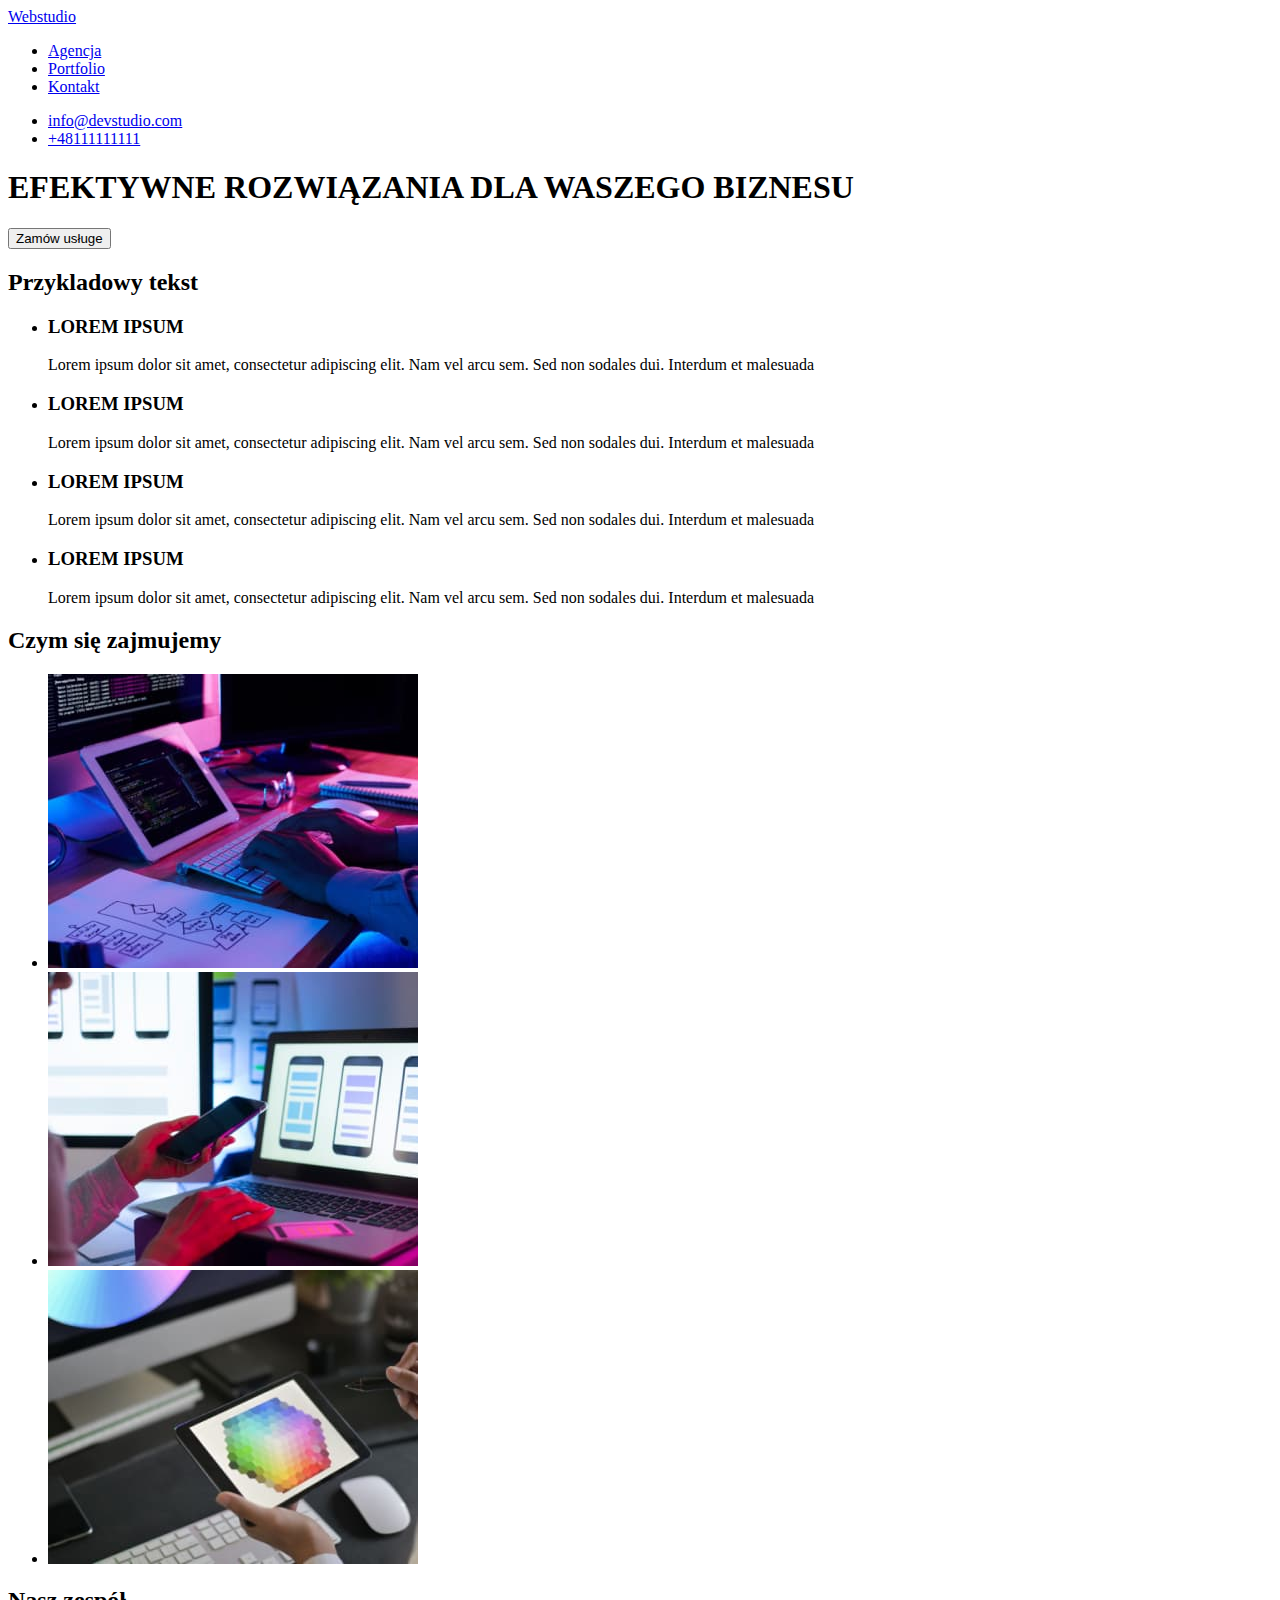
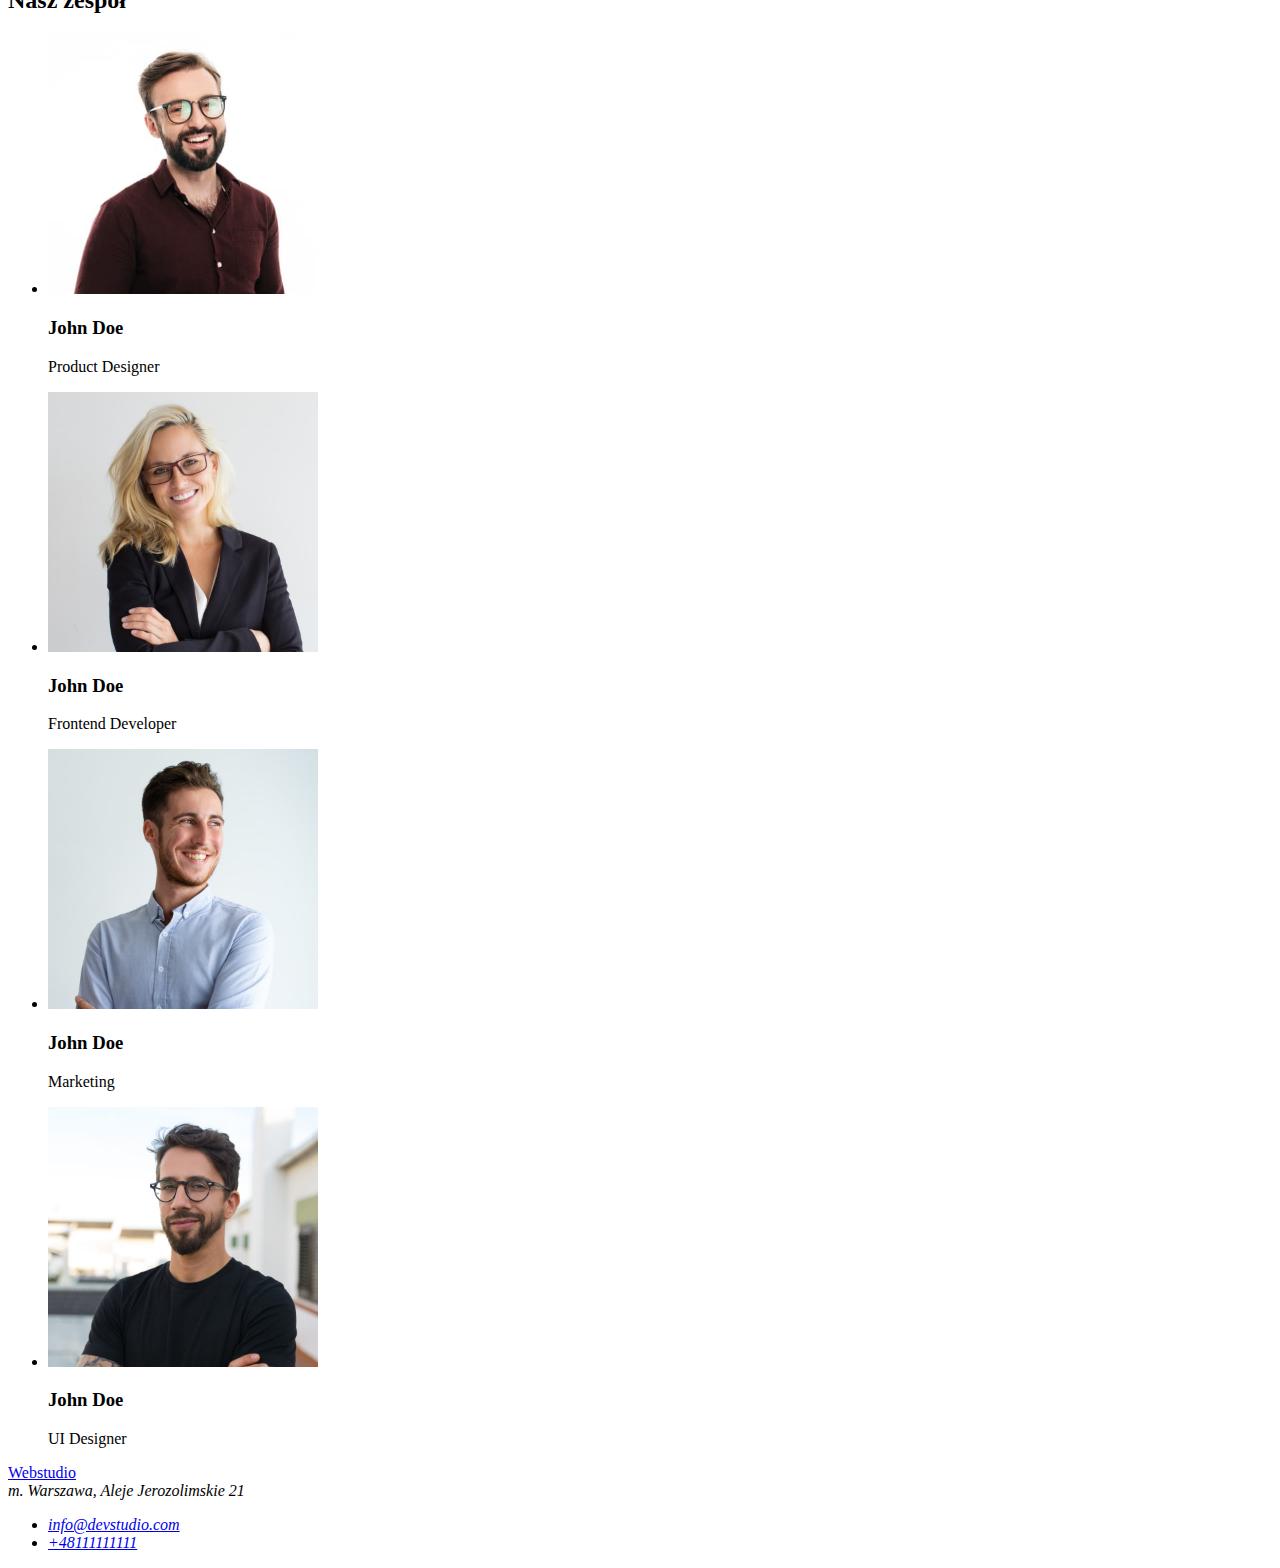
==== index.html @ fbff4068 "Copied files from homework 1" ====
<!DOCTYPE html>
<html lang="pl">
  <head>
    <meta charset="UTF-8" />
    <meta http-equiv="X-UA-Compatible" content="IE=edge" />
    <meta name="viewport" content="width=device-width, initial-scale=1.0" />
    <title>WebStudio</title>
  </head>
  <body>
    <header>
      <a href="#" target="_blank" title="Strona główna">Webstudio</a>
      <nav>
        <ul>
          <li>
            <a href="#" target="_blank" title="Agencja">Agencja</a>
          </li>
          <li>
            <a href="#" target="_blank" title="Portfolio">Portfolio</a>
          </li>
          <li>
            <a href="#" target="_blank" title="Kontakt">Kontakt</a>
          </li>
        </ul>
      </nav>
      <ul>
        <li>
          <a href="mailto:info@devstudio.com">info@devstudio.com</a>
        </li>
        <li>
          <a href="tel:+48111111111">+48111111111</a>
        </li>
      </ul>
    </header>
    <main>
      <section>
        <h1>EFEKTYWNE ROZWIĄZANIA DLA WASZEGO BIZNESU</h1>
        <button type="button">Zamów usługe</button>
      </section>
      <section>
        <h2>Przykladowy tekst</h2>
        <ul>
          <li>
            <h3>LOREM IPSUM</h3>
            <p>
              Lorem ipsum dolor sit amet, consectetur adipiscing elit. Nam vel
              arcu sem. Sed non sodales dui. Interdum et malesuada
            </p>
          </li>
          <li>
            <h3>LOREM IPSUM</h3>
            <p>
              Lorem ipsum dolor sit amet, consectetur adipiscing elit. Nam vel
              arcu sem. Sed non sodales dui. Interdum et malesuada
            </p>
          </li>
          <li>
            <h3>LOREM IPSUM</h3>
            <p>
              Lorem ipsum dolor sit amet, consectetur adipiscing elit. Nam vel
              arcu sem. Sed non sodales dui. Interdum et malesuada
            </p>
          </li>
          <li>
            <h3>LOREM IPSUM</h3>
            <p>
              Lorem ipsum dolor sit amet, consectetur adipiscing elit. Nam vel
              arcu sem. Sed non sodales dui. Interdum et malesuada
            </p>
          </li>
        </ul>
      </section>
      <section>
        <h2>Czym się zajmujemy</h2>
        <ul>
          <li>
            <img
              src="./images/img.jpg"
              alt="Zdjecie1"
              width="370"
              height="294"
            />
          </li>
          <li>
            <img
              src="./images/box2.jpg"
              alt="Zdjecie2"
              width="370"
              height="294"
            />
          </li>
          <li>
            <img
              src="./images/box3.jpg"
              alt="Zdjecie3"
              width="370"
              height="294"
            />
          </li>
        </ul>
      </section>
      <section>
        <h2>Nasz zespół</h2>
        <ul>
          <li>
            <img
              src="./images/worker1.jpg"
              alt="Zdjecie przedstawiajace Johna Doe"
              width="270"
              height="260"
            />
            <h3>John Doe</h3>
            <p>Product Designer</p>
          </li>
          <li>
            <img
              src="./images/worker2.jpg"
              alt="Zdjecie przedstawiajace Johna Doe"
              width="270"
              height="260"
            />
            <h3>John Doe</h3>
            <p>Frontend Developer</p>
          </li>
          <li>
            <img
              src="./images/worker3.jpg"
              alt="Zdjecie przedstawiajace Johna Doe"
              width="270"
              height="260"
            />
            <h3>John Doe</h3>
            <p>Marketing</p>
          </li>
          <li>
            <img
              src="./images/worker4.jpg"
              alt="Zdjecie przedstawiajace Johna Doe"
              width="270"
              height="260"
            />
            <h3>John Doe</h3>
            <p>UI Designer</p>
          </li>
        </ul>
      </section>
    </main>
    <footer>
      <a href="#" target="_blank" title="Strona główna">Webstudio</a>
      <address>
        m. Warszawa, Aleje Jerozolimskie 21
        <ul>
          <li>
            <a href="mailto:info@devstudio.com">info@devstudio.com</a>
          </li>
          <li>
            <a href="tel:+48111111111">+48111111111</a>
          </li>
        </ul>
      </address>
    </footer>
  </body>
</html>
<!-- test test test -->
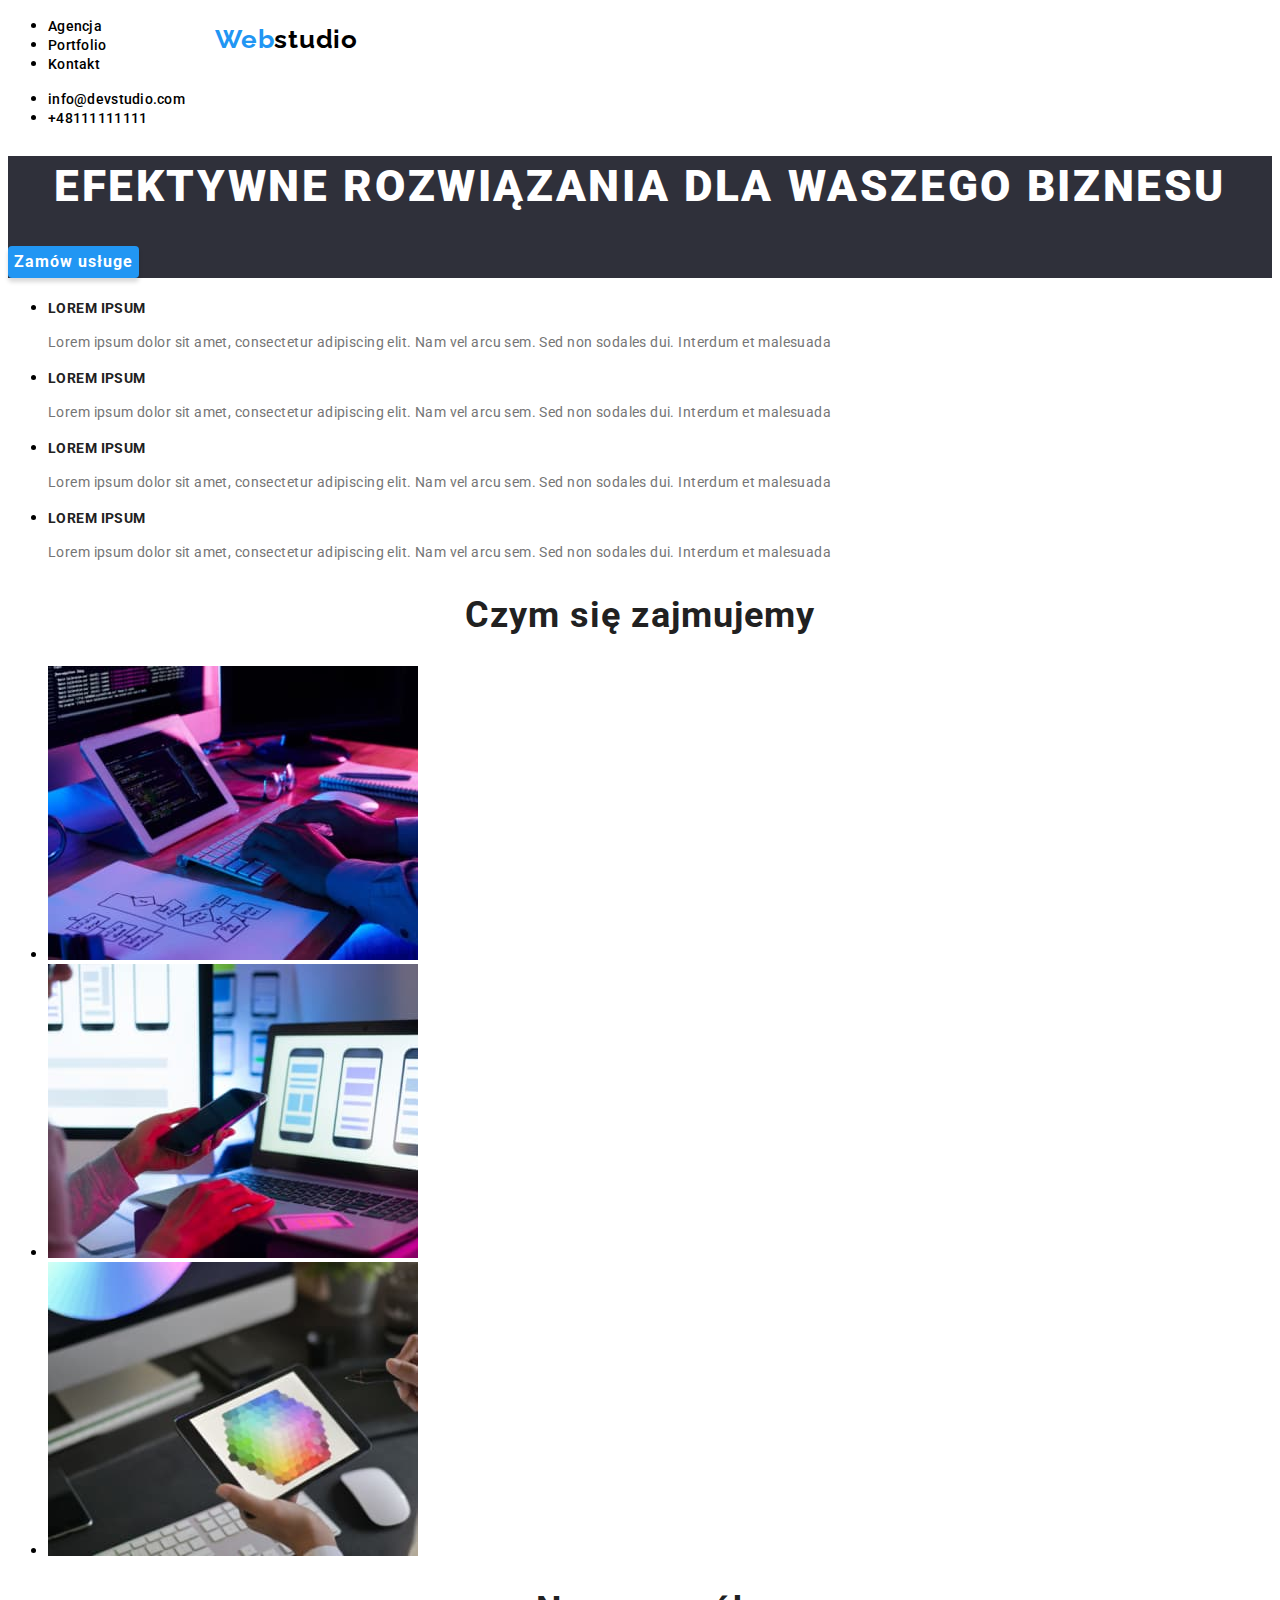
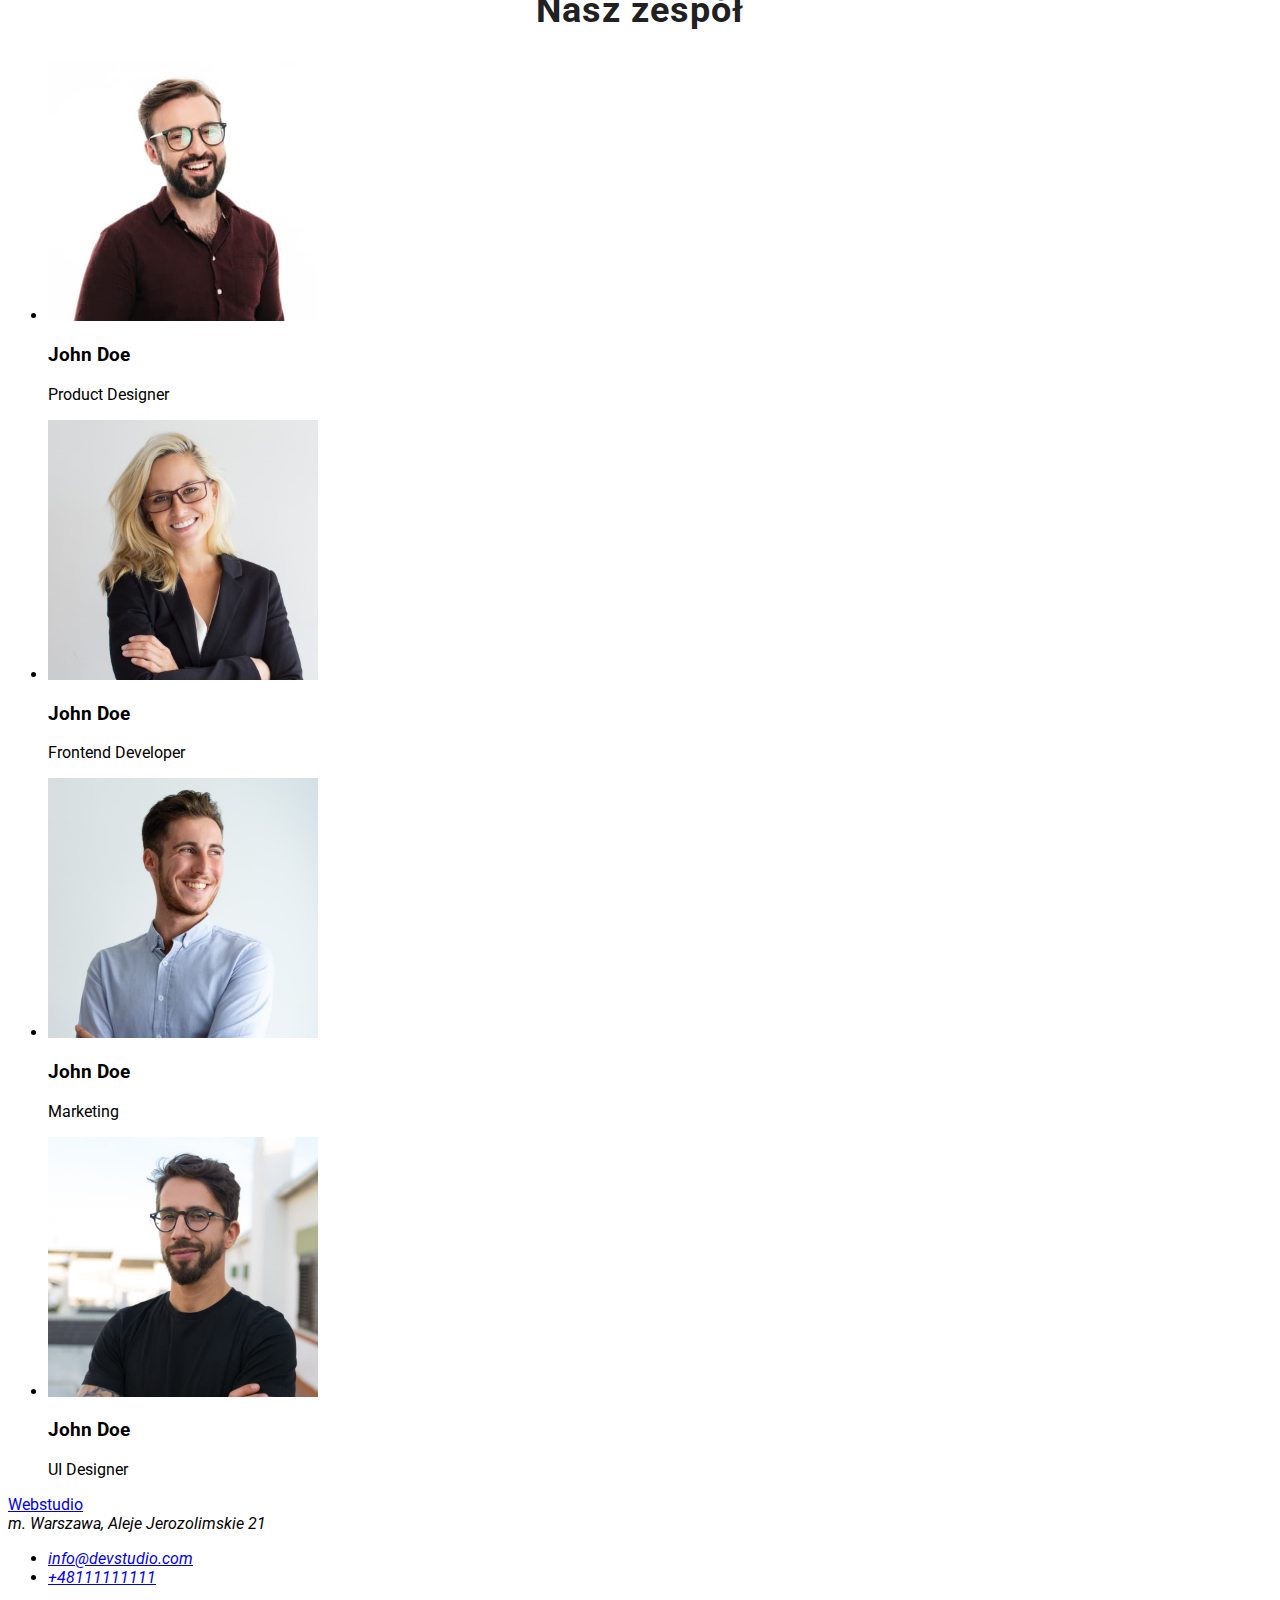
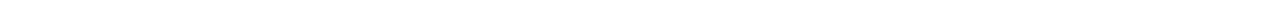
==== commit 30fb1ac8: "Styles update1" ====
--- a/index.html
+++ b/index.html
@@ -4,65 +4,90 @@
     <meta charset="UTF-8" />
     <meta http-equiv="X-UA-Compatible" content="IE=edge" />
     <meta name="viewport" content="width=device-width, initial-scale=1.0" />
-    <title>WebStudio</title>
+    <link rel="preconnect" href="https://fonts.googleapis.com" />
+    <link rel="preconnect" href="https://fonts.gstatic.com" crossorigin />
+    <link
+      href="https://fonts.googleapis.com/css2?family=Oleo+Script&family=Raleway:wght@700&family=Roboto:wght@400;500;700;900&display=swap"
+      rel="stylesheet"
+    />
+    <link rel="stylesheet" href="./styles.css" />
+    <title>Main page</title>
   </head>
   <body>
     <header>
-      <a href="#" target="_blank" title="Strona główna">Webstudio</a>
+      <a
+        class="webstudio"
+        href="./index.html"
+        target="_self"
+        title="Strona główna"
+        ><span style="color: #2196f3">Web</span>studio</a
+      >
       <nav>
         <ul>
           <li>
-            <a href="#" target="_blank" title="Agencja">Agencja</a>
+            <a class="links font-style" href="#" target="_blank" title="Agencja"
+              >Agencja</a
+            >
           </li>
           <li>
-            <a href="#" target="_blank" title="Portfolio">Portfolio</a>
+            <a
+              class="links font-style"
+              href="./porffolio.html"
+              target="_self"
+              title="Portfolio"
+              >Portfolio</a
+            >
           </li>
           <li>
-            <a href="#" target="_blank" title="Kontakt">Kontakt</a>
+            <a class="links font-style" href="#" target="_blank" title="Kontakt"
+              >Kontakt</a
+            >
           </li>
         </ul>
       </nav>
       <ul>
         <li>
-          <a href="mailto:info@devstudio.com">info@devstudio.com</a>
+          <a class="links font-style" href="mailto:info@devstudio.com"
+            >info@devstudio.com</a
+          >
         </li>
         <li>
-          <a href="tel:+48111111111">+48111111111</a>
+          <a class="links font-style" href="tel:+48111111111">+48111111111</a>
         </li>
       </ul>
     </header>
     <main>
-      <section>
-        <h1>EFEKTYWNE ROZWIĄZANIA DLA WASZEGO BIZNESU</h1>
-        <button type="button">Zamów usługe</button>
+      <section class="section-1">
+        <h1 class="font1-style">EFEKTYWNE ROZWIĄZANIA DLA WASZEGO BIZNESU</h1>
+        <button class="button-style" type="button">Zamów usługe</button>
       </section>
       <section>
-        <h2>Przykladowy tekst</h2>
+        <h2></h2>
         <ul>
           <li>
-            <h3>LOREM IPSUM</h3>
-            <p>
+            <h3 class="font2-style">LOREM IPSUM</h3>
+            <p class="font3-style">
               Lorem ipsum dolor sit amet, consectetur adipiscing elit. Nam vel
               arcu sem. Sed non sodales dui. Interdum et malesuada
             </p>
           </li>
           <li>
-            <h3>LOREM IPSUM</h3>
-            <p>
+            <h3 class="font2-style">LOREM IPSUM</h3>
+            <p class="font3-style">
               Lorem ipsum dolor sit amet, consectetur adipiscing elit. Nam vel
               arcu sem. Sed non sodales dui. Interdum et malesuada
             </p>
           </li>
           <li>
-            <h3>LOREM IPSUM</h3>
-            <p>
+            <h3 class="font2-style">LOREM IPSUM</h3>
+            <p class="font3-style">
               Lorem ipsum dolor sit amet, consectetur adipiscing elit. Nam vel
               arcu sem. Sed non sodales dui. Interdum et malesuada
             </p>
           </li>
           <li>
-            <h3>LOREM IPSUM</h3>
-            <p>
+            <h3 class="font2-style">LOREM IPSUM</h3>
+            <p class="font3-style">
               Lorem ipsum dolor sit amet, consectetur adipiscing elit. Nam vel
               arcu sem. Sed non sodales dui. Interdum et malesuada
             </p>
@@ -70,7 +95,7 @@
         </ul>
       </section>
       <section>
-        <h2>Czym się zajmujemy</h2>
+        <h2 class="font4-style">Czym się zajmujemy</h2>
         <ul>
           <li>
             <img
@@ -99,7 +124,7 @@
         </ul>
       </section>
       <section>
-        <h2>Nasz zespół</h2>
+        <h2 class="font4-style">Nasz zespół</h2>
         <ul>
           <li>
             <img
--- a/styles.css
+++ b/styles.css
@@ -0,0 +1,133 @@
+body {
+  font-family: "Oleo Script", cursive;
+  font-family: "Raleway", sans-serif;
+  font-family: "Roboto", sans-serif;
+}
+
+.webstudio {
+  position: absolute;
+  width: 145px;
+  height: 31px;
+  left: 215px;
+  top: 24px;
+
+  font-family: "Raleway";
+  font-style: normal;
+  font-weight: 700;
+  font-size: 26px;
+  line-height: 31px;
+  /* identical to box height */
+
+  letter-spacing: 0.03em;
+
+  color: #000000;
+  text-decoration: none;
+}
+
+.font-style {
+  font-family: "Roboto";
+  font-style: normal;
+  font-weight: 500;
+  font-size: 14px;
+  line-height: 16px;
+  letter-spacing: 0.02em;
+
+  color: #212121;
+}
+
+.font1-style {
+  font-family: "Roboto";
+  font-style: normal;
+  font-weight: 900;
+  font-size: 44px;
+  line-height: 60px;
+  /* or 136% */
+
+  text-align: center;
+  letter-spacing: 0.06em;
+  text-transform: uppercase;
+
+  color: #ffffff;
+}
+
+.font2-style {
+  font-family: "Roboto";
+  font-style: normal;
+  font-weight: 700;
+  font-size: 14px;
+  line-height: 16px;
+  letter-spacing: 0.03em;
+  text-transform: uppercase;
+
+  color: #212121;
+}
+
+.font3-style {
+  font-family: "Roboto";
+  font-style: normal;
+  font-weight: 400;
+  font-size: 14px;
+  line-height: 24px;
+  /* or 171% */
+
+  letter-spacing: 0.03em;
+
+  color: #757575;
+}
+
+.font4-style {
+  font-family: "Roboto";
+  font-style: normal;
+  font-weight: 700;
+  font-size: 36px;
+  line-height: 42px;
+  text-align: center;
+  letter-spacing: 0.03em;
+
+  color: #212121;
+}
+
+.font5-style {
+    font-family: 'Roboto';
+font-style: normal;
+font-weight: 500;
+font-size: 16px;
+line-height: 19px;
+/* identical to box height */
+
+text-align: center;
+letter-spacing: 0.03em;
+
+color: #212121;
+}
+
+.section-1 {
+  background: #2f303a;
+}
+.links {
+  text-decoration: none;
+  color: black;
+}
+
+.links:hover {
+  color: #2196f3;
+}
+
+.button-style {
+  background: #2196f3;
+  box-shadow: 0px 4px 4px rgba(0, 0, 0, 0.15);
+  border-radius: 4px;
+  font-family: "Roboto";
+  font-style: normal;
+  font-weight: 700;
+  font-size: 16px;
+  line-height: 30px;
+
+  display: flex;
+  align-items: center;
+  text-align: center;
+  letter-spacing: 0.06em;
+
+  color: #ffffff;
+  border: 0;
+}
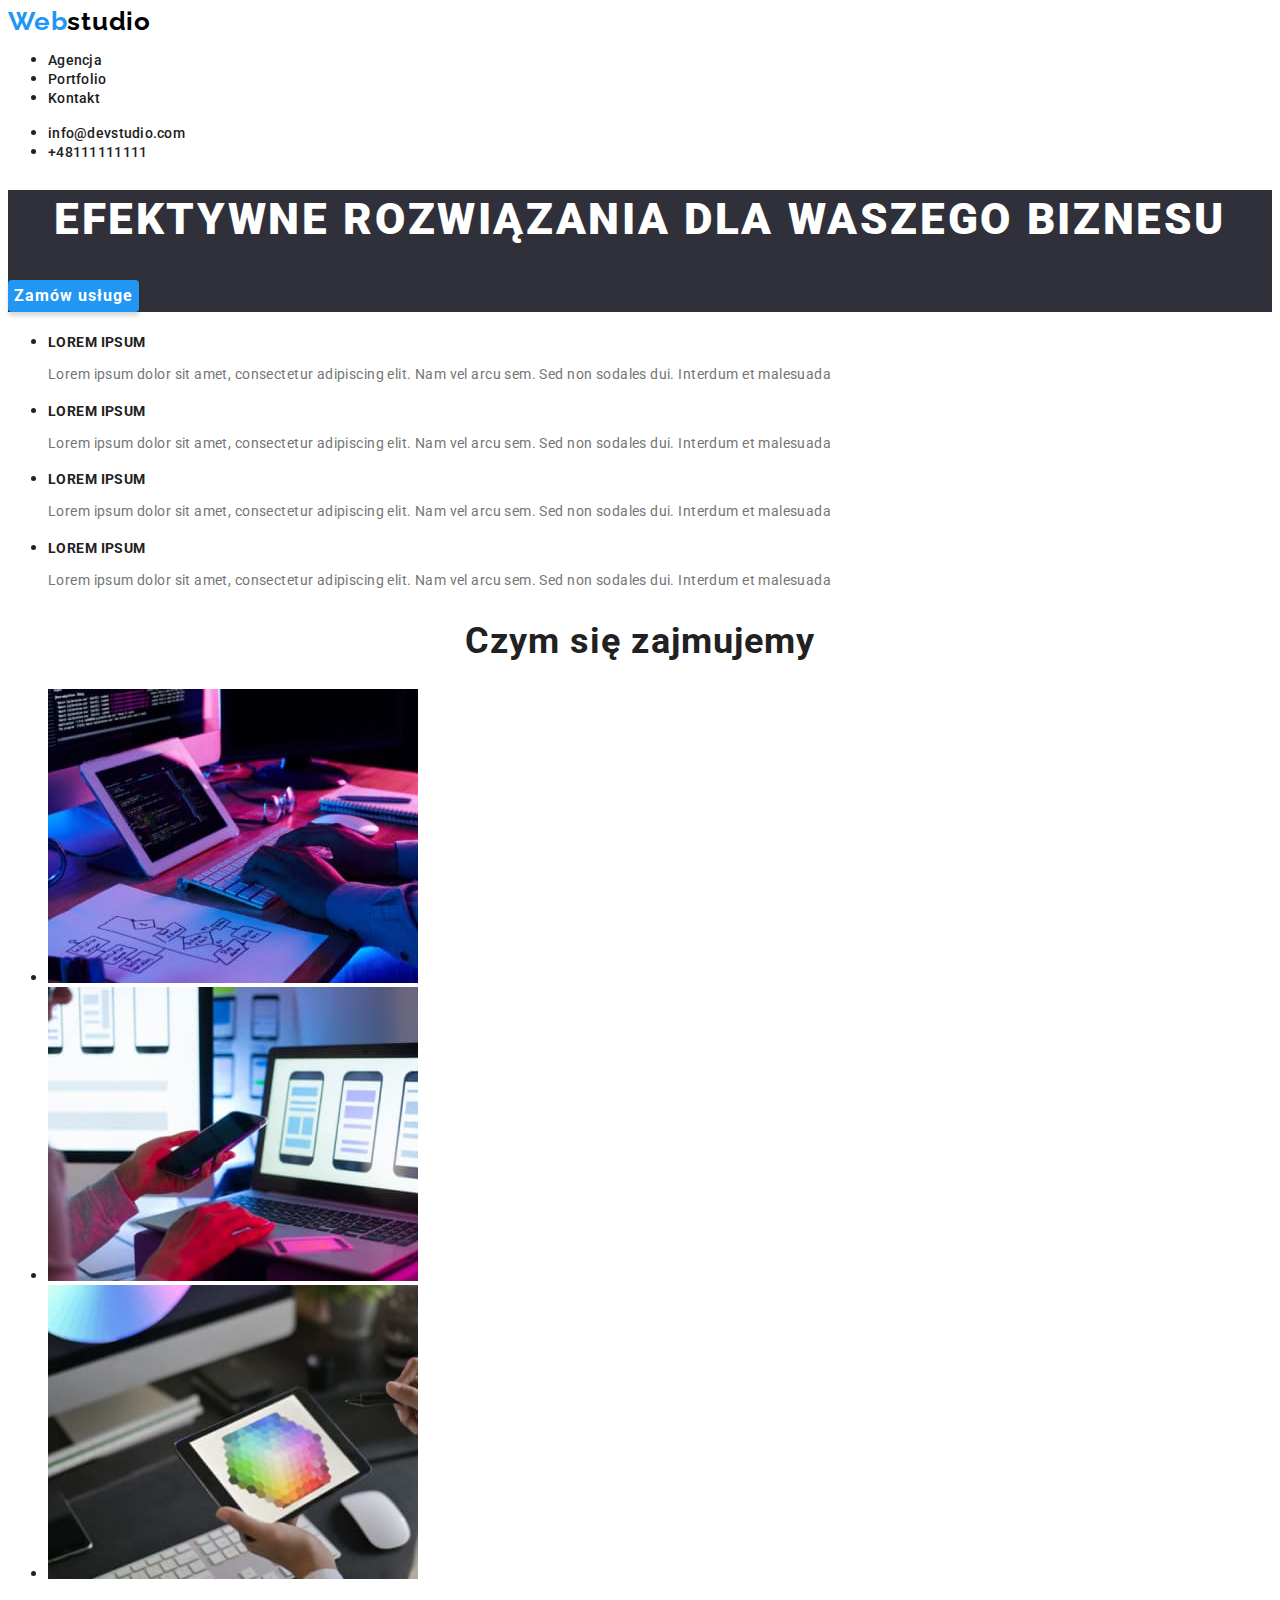
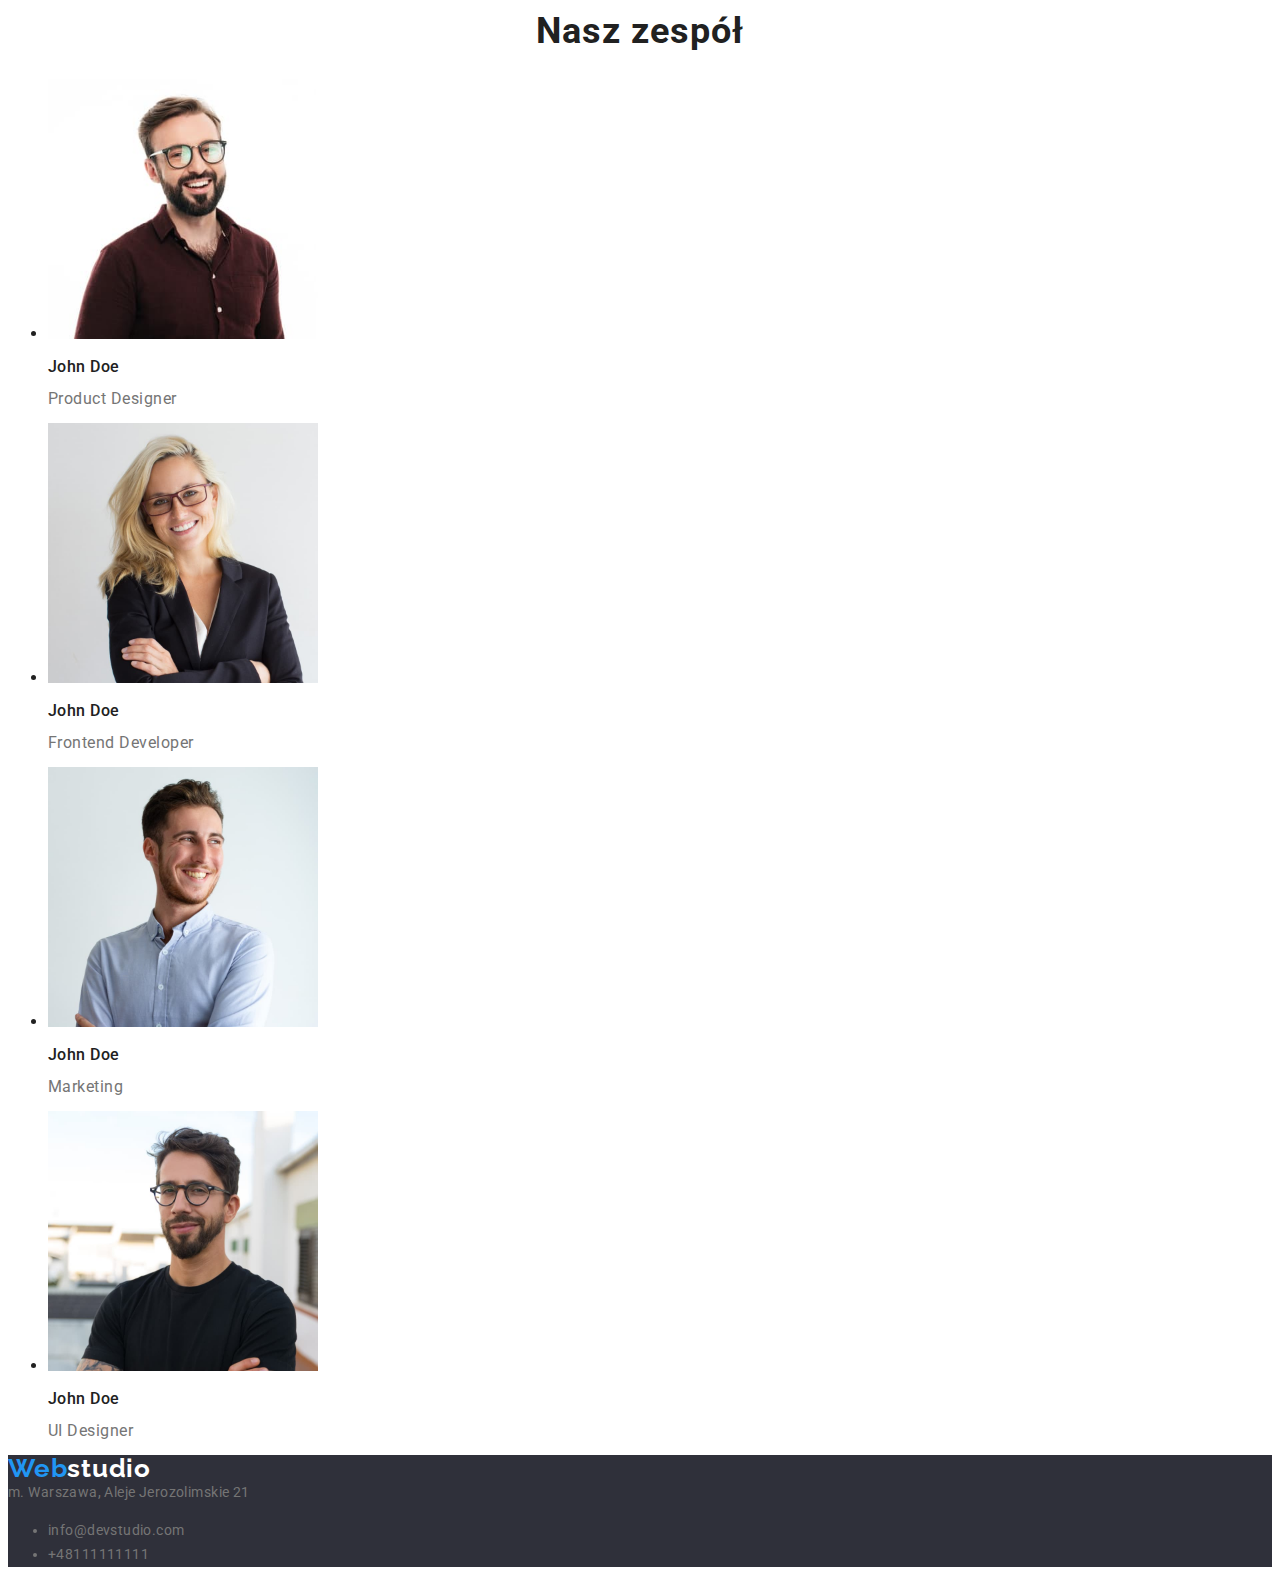
==== commit b4419590: "Update final" ====
--- a/index.html
+++ b/index.html
@@ -57,7 +57,7 @@
       </ul>
     </header>
     <main>
-      <section class="section-1">
+      <section class="section-background">
         <h1 class="font1-style">EFEKTYWNE ROZWIĄZANIA DLA WASZEGO BIZNESU</h1>
         <button class="button-style" type="button">Zamów usługe</button>
       </section>
@@ -133,8 +133,8 @@
               width="270"
               height="260"
             />
-            <h3>John Doe</h3>
-            <p>Product Designer</p>
+            <h3 class="font5-style">John Doe</h3>
+            <p class="font6-style">Product Designer</p>
           </li>
           <li>
             <img
@@ -143,8 +143,8 @@
               width="270"
               height="260"
             />
-            <h3>John Doe</h3>
-            <p>Frontend Developer</p>
+            <h3 class="font5-style">John Doe</h3>
+            <p class="font6-style">Frontend Developer</p>
           </li>
           <li>
             <img
@@ -153,8 +153,8 @@
               width="270"
               height="260"
             />
-            <h3>John Doe</h3>
-            <p>Marketing</p>
+            <h3 class="font5-style">John Doe</h3>
+            <p class="font6-style">Marketing</p>
           </li>
           <li>
             <img
@@ -163,22 +163,28 @@
               width="270"
               height="260"
             />
-            <h3>John Doe</h3>
-            <p>UI Designer</p>
+            <h3 class="font5-style">John Doe</h3>
+            <p class="font6-style">UI Designer</p>
           </li>
         </ul>
       </section>
     </main>
-    <footer>
-      <a href="#" target="_blank" title="Strona główna">Webstudio</a>
-      <address>
+    <footer class="section-background">
+      <a
+        class="webstudio"
+        href="./index.html"
+        target="_self"
+        title="Strona główna"
+        ><span style="color: #2196f3">Web</span><span style="color: #FFFFFF">studio</span></a
+      >
+      <address class="font3-style">
         m. Warszawa, Aleje Jerozolimskie 21
         <ul>
-          <li>
-            <a href="mailto:info@devstudio.com">info@devstudio.com</a>
+          <li >
+            <a class="font3-style links" href="mailto:info@devstudio.com">info@devstudio.com</a>
           </li>
           <li>
-            <a href="tel:+48111111111">+48111111111</a>
+            <a class="font3-style links" href="tel:+48111111111">+48111111111</a>
           </li>
         </ul>
       </address>
--- a/styles.css
+++ b/styles.css
@@ -2,10 +2,11 @@
   font-family: "Oleo Script", cursive;
   font-family: "Raleway", sans-serif;
   font-family: "Roboto", sans-serif;
+  color: #212121;
 }
 
 .webstudio {
-  position: absolute;
+  /* position: absolute; */
   width: 145px;
   height: 31px;
   left: 215px;
@@ -15,7 +16,7 @@
   font-style: normal;
   font-weight: 700;
   font-size: 26px;
-  line-height: 31px;
+  line-height: 1;
   /* identical to box height */
 
   letter-spacing: 0.03em;
@@ -29,7 +30,7 @@
   font-style: normal;
   font-weight: 500;
   font-size: 14px;
-  line-height: 16px;
+  line-height: 1;
   letter-spacing: 0.02em;
 
   color: #212121;
@@ -40,7 +41,7 @@
   font-style: normal;
   font-weight: 900;
   font-size: 44px;
-  line-height: 60px;
+  line-height: 1.36;
   /* or 136% */
 
   text-align: center;
@@ -55,7 +56,7 @@
   font-style: normal;
   font-weight: 700;
   font-size: 14px;
-  line-height: 16px;
+  line-height: 1;
   letter-spacing: 0.03em;
   text-transform: uppercase;
 
@@ -67,12 +68,13 @@
   font-style: normal;
   font-weight: 400;
   font-size: 14px;
-  line-height: 24px;
+  line-height: 1.71;
   /* or 171% */
 
   letter-spacing: 0.03em;
 
   color: #757575;
+  text-decoration: none;
 }
 
 .font4-style {
@@ -80,7 +82,7 @@
   font-style: normal;
   font-weight: 700;
   font-size: 36px;
-  line-height: 42px;
+  line-height: 1;
   text-align: center;
   letter-spacing: 0.03em;
 
@@ -88,30 +90,74 @@
 }
 
 .font5-style {
-    font-family: 'Roboto';
-font-style: normal;
-font-weight: 500;
-font-size: 16px;
-line-height: 19px;
-/* identical to box height */
-
-text-align: center;
-letter-spacing: 0.03em;
-
-color: #212121;
-}
-
-.section-1 {
+  font-family: "Roboto";
+  font-style: normal;
+  font-weight: 500;
+  font-size: 16px;
+  line-height: 1;
+  /* identical to box height */
+
+  /* text-align: center; */
+  letter-spacing: 0.03em;
+
+  color: #212121;
+}
+
+.font6-style {
+  font-family: "Roboto";
+  font-style: normal;
+  font-weight: 400;
+  font-size: 16px;
+  line-height: 1;
+  /* identical to box height */
+
+  /* text-align: center; */
+  letter-spacing: 0.03em;
+
+  color: #757575;
+}
+
+.font7-style {
+  font-family: "Roboto";
+  font-style: normal;
+  font-weight: 700;
+  font-size: 18px;
+  line-height: 2;
+  /* identical to box height, or 200% */
+
+  letter-spacing: 0.06em;
+
+  color: #212121;
+}
+
+.font8-style {
+  font-family: "Roboto";
+  font-style: normal;
+  font-weight: 400;
+  font-size: 16px;
+  line-height: 1.88;
+  /* identical to box height, or 188% */
+
+  letter-spacing: 0.03em;
+
+  color: #757575;
+}
+
+.section-background {
   background: #2f303a;
 }
 .links {
   text-decoration: none;
-  color: black;
+  /* color: black; */
 }
 
 .links:hover {
   color: #2196f3;
 }
+
+.links:focus             {
+    color: #2196f3;
+  }
 
 .button-style {
   background: #2196f3;
@@ -121,7 +167,7 @@
   font-style: normal;
   font-weight: 700;
   font-size: 16px;
-  line-height: 30px;
+  line-height: 1.87;
 
   display: flex;
   align-items: center;
@@ -130,4 +176,63 @@
 
   color: #ffffff;
   border: 0;
-}
+  cursor:pointer;
+}
+
+.button1-style {
+  background: #f5f4fa;
+  border-radius: 4px;
+  font-family: "Roboto";
+  font-style: normal;
+  font-weight: 500;
+  font-size: 16px;
+  line-height: 1.62;
+  /* identical to box height, or 162% */
+
+  text-align: center;
+  letter-spacing: 0.03em;
+
+  color: #212121;
+  border: 0;
+  cursor:pointer;
+}
+
+.button1-style:hover {
+  background: #2196f3;
+  /* shadow-middle */
+
+  box-shadow: 0px 3px 1px rgba(0, 0, 0, 0.1), 0px 1px 2px rgba(0, 0, 0, 0.08),
+    0px 2px 2px rgba(0, 0, 0, 0.12);
+  border-radius: 4px;
+  font-family: "Roboto";
+  font-style: normal;
+  font-weight: 500;
+  font-size: 16px;
+  line-height: 1.62;
+  /* identical to box height, or 162% */
+
+  text-align: center;
+  letter-spacing: 0.03em;
+
+  color: #ffffff;
+}
+
+.button1-style:focus {
+    background: #2196f3;
+    /* shadow-middle */
+  
+    box-shadow: 0px 3px 1px rgba(0, 0, 0, 0.1), 0px 1px 2px rgba(0, 0, 0, 0.08),
+      0px 2px 2px rgba(0, 0, 0, 0.12);
+    border-radius: 4px;
+    font-family: "Roboto";
+    font-style: normal;
+    font-weight: 500;
+    font-size: 16px;
+    line-height: 1.62;
+    /* identical to box height, or 162% */
+  
+    text-align: center;
+    letter-spacing: 0.03em;
+  
+    color: #ffffff;
+  }
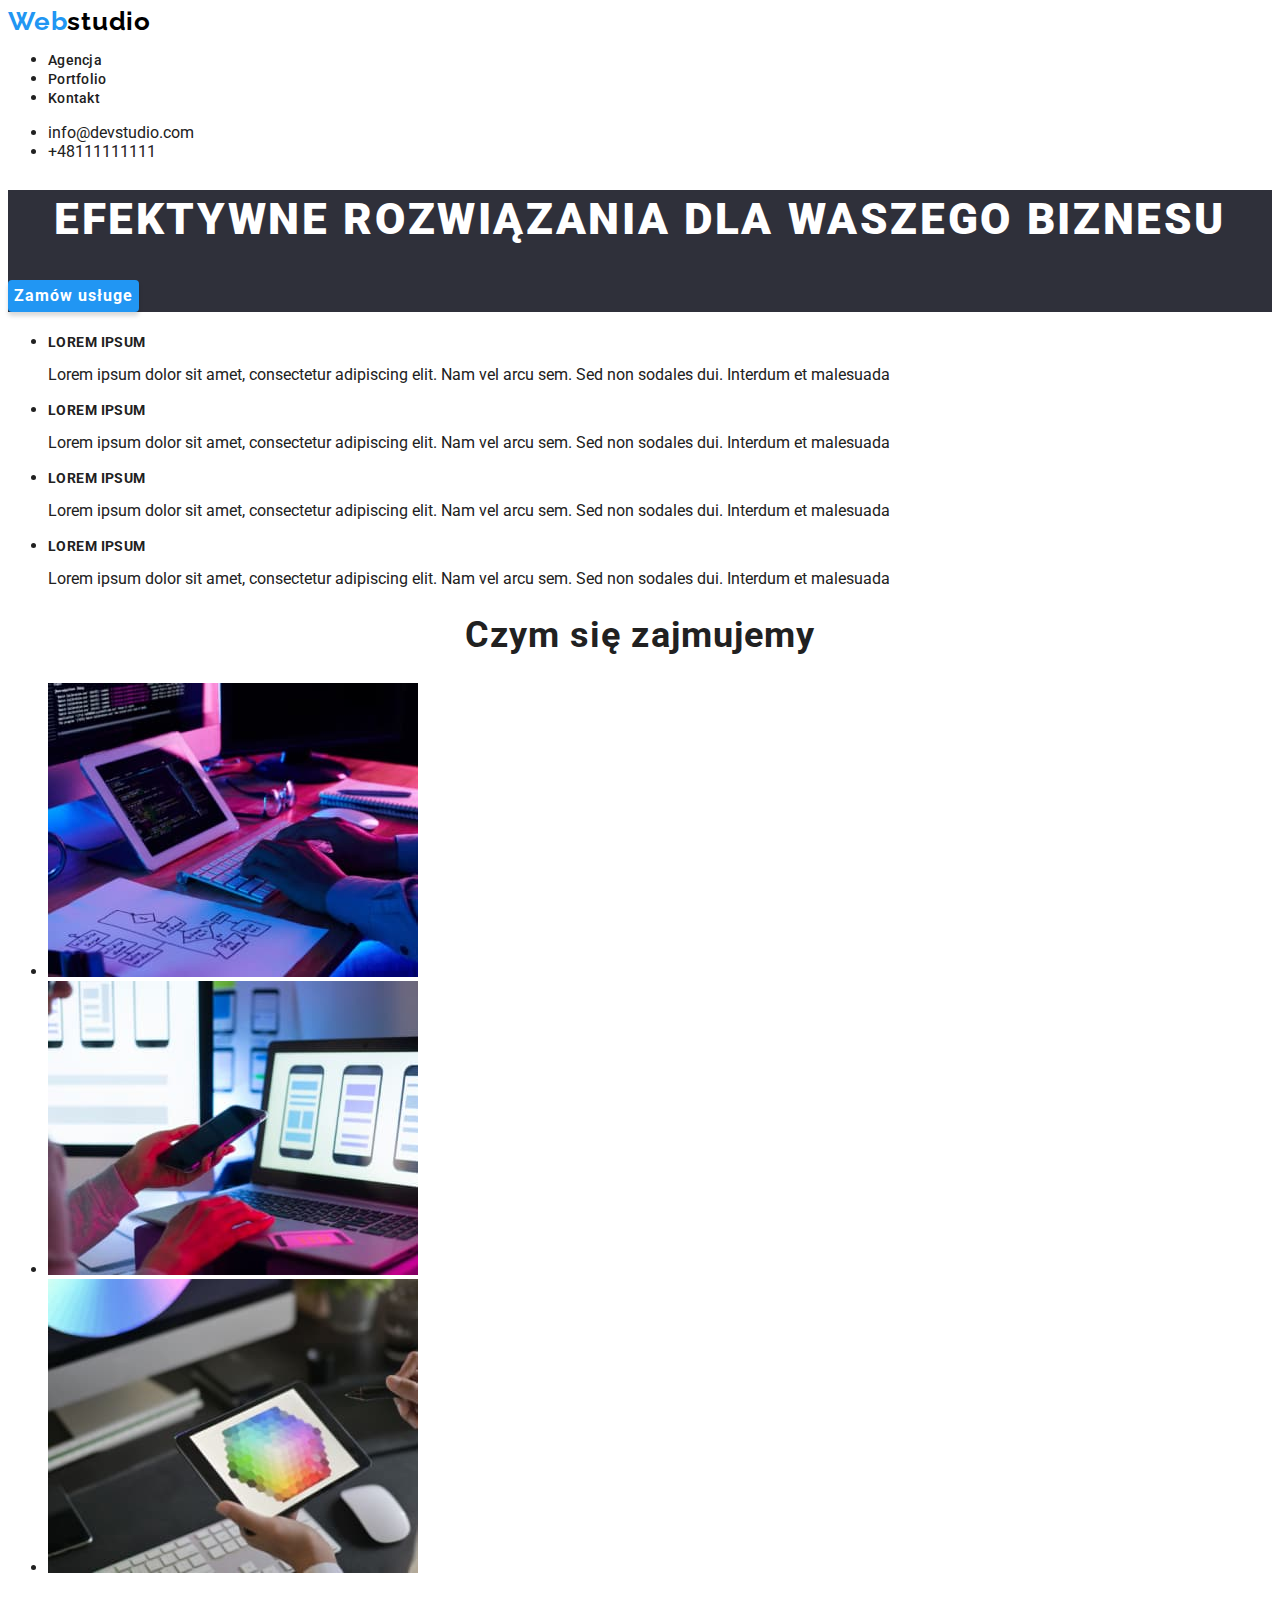
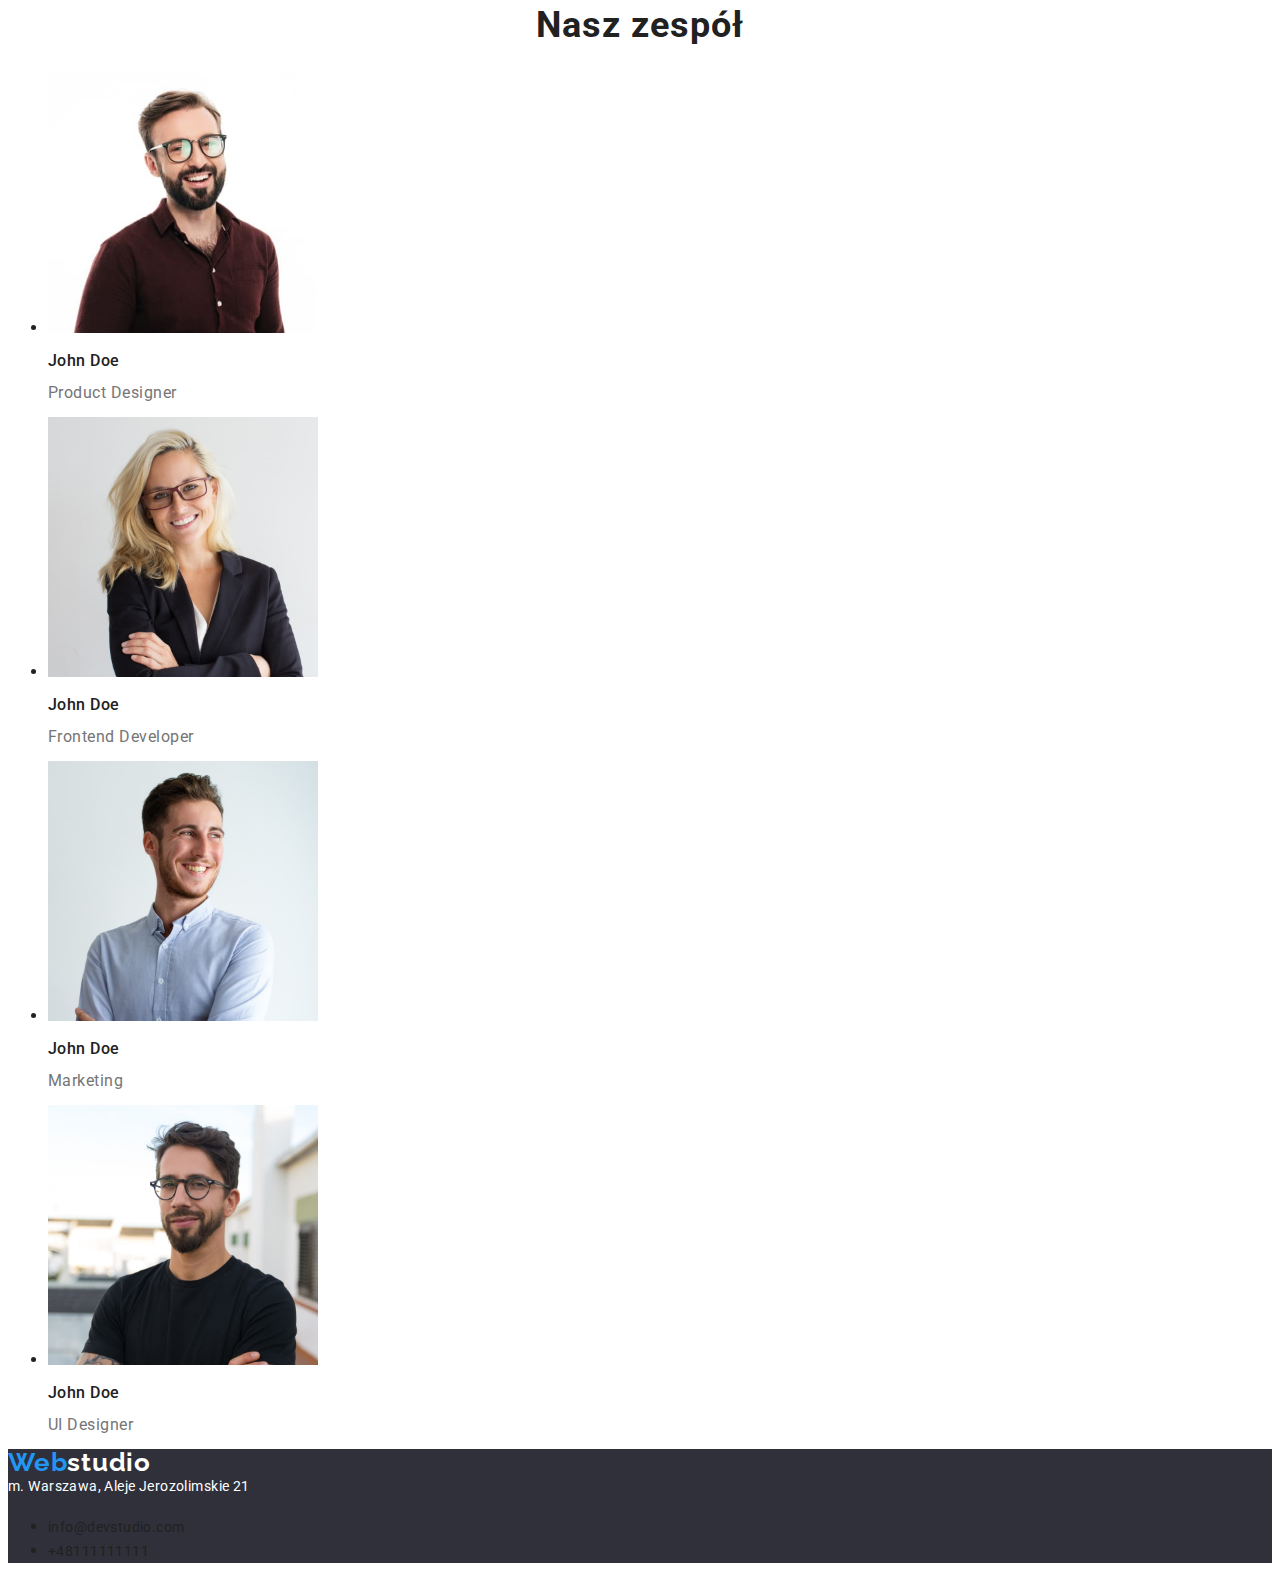
==== commit 28392da5: "Changed mail and telefon color" ====
--- a/index.html
+++ b/index.html
@@ -10,7 +10,7 @@
       href="https://fonts.googleapis.com/css2?family=Oleo+Script&family=Raleway:wght@700&family=Roboto:wght@400;500;700;900&display=swap"
       rel="stylesheet"
     />
-    <link rel="stylesheet" href="./styles.css" />
+    <link rel="stylesheet" href="./css/styles.css" />
     <title>Main page</title>
   </head>
   <body>
@@ -47,12 +47,12 @@
       </nav>
       <ul>
         <li>
-          <a class="links font-style" href="mailto:info@devstudio.com"
+          <a class="address-font3 links" href="mailto:info@devstudio.com"
             >info@devstudio.com</a
           >
         </li>
         <li>
-          <a class="links font-style" href="tel:+48111111111">+48111111111</a>
+          <a class="address-font3 links" href="tel:+48111111111">+48111111111</a>
         </li>
       </ul>
     </header>
@@ -175,16 +175,21 @@
         href="./index.html"
         target="_self"
         title="Strona główna"
-        ><span style="color: #2196f3">Web</span><span style="color: #FFFFFF">studio</span></a
+        ><span style="color: #2196f3">Web</span
+        ><span style="color: #ffffff">studio</span></a
       >
-      <address class="font3-style">
-        m. Warszawa, Aleje Jerozolimskie 21
+      <address>
+        <span class="address-font">m. Warszawa, Aleje Jerozolimskie 21</span>
         <ul>
-          <li >
-            <a class="font3-style links" href="mailto:info@devstudio.com">info@devstudio.com</a>
+          <li>
+            <a class="address-font2 links" href="mailto:info@devstudio.com"
+              >info@devstudio.com</a
+            >
           </li>
           <li>
-            <a class="font3-style links" href="tel:+48111111111">+48111111111</a>
+            <a class="address-font2 links" href="tel:+48111111111"
+              >+48111111111</a
+            >
           </li>
         </ul>
       </address>
--- a/css/styles.css
+++ b/css/styles.css
@@ -0,0 +1,263 @@
+body {
+  font-family: "Oleo Script", cursive;
+  font-family: "Raleway", sans-serif;
+  font-family: "Roboto", sans-serif;
+  color: #212121;
+}
+
+:root {
+  --white-clr: #FFFFFF;
+  --blue-clr: #2196F3;
+  --black-clr: #000000;
+  --black1-clr: #2F303A;
+  --grey-clr:#FFFFFF99
+  --grey1-clr:#757575;
+}
+.webstudio {
+  /* position: absolute; */
+  width: 145px;
+  height: 31px;
+  left: 215px;
+  top: 24px;
+
+  font-family: "Raleway";
+  font-style: normal;
+  font-weight: 700;
+  font-size: 26px;
+  line-height: 1;
+  /* identical to box height */
+
+  letter-spacing: 0.03em;
+
+  color: #000000;
+  text-decoration: none;
+}
+
+.font-style {
+  font-family: "Roboto";
+  font-style: normal;
+  font-weight: 500;
+  font-size: 14px;
+  line-height: 1;
+  letter-spacing: 0.02em;
+
+  color: #212121;
+}
+
+.font1-style {
+  font-family: "Roboto";
+  font-style: normal;
+  font-weight: 900;
+  font-size: 44px;
+  line-height: 1.36;
+  /* or 136% */
+
+  text-align: center;
+  letter-spacing: 0.06em;
+  text-transform: uppercase;
+
+  color: #ffffff;
+}
+
+.font2-style {
+  font-family: "Roboto";
+  font-style: normal;
+  font-weight: 700;
+  font-size: 14px;
+  line-height: 1;
+  letter-spacing: 0.03em;
+  text-transform: uppercase;
+
+  color: #212121;
+}
+
+.address-font {
+  font-family: "Roboto";
+  font-style: normal;
+  font-weight: 400;
+  font-size: 14px;
+  line-height: 1.71;
+  /* or 171% */
+
+  letter-spacing: 0.03em;
+
+  color:var(--white-clr);
+  text-decoration: none;
+}
+
+.address-font2 {
+  font-family: 'Roboto';
+font-style: normal;
+font-weight: 400;
+font-size: 14px;
+line-height: 24px;
+/* or 171% */
+
+letter-spacing: 0.03em;
+color:var(--grey-clr);
+}
+
+.address-font3 {
+ 
+  color:var(--grey1-clr)
+}
+
+.font4-style {
+  font-family: "Roboto";
+  font-style: normal;
+  font-weight: 700;
+  font-size: 36px;
+  line-height: 1;
+  text-align: center;
+  letter-spacing: 0.03em;
+
+  color: #212121;
+}
+
+.font5-style {
+  font-family: "Roboto";
+  font-style: normal;
+  font-weight: 500;
+  font-size: 16px;
+  line-height: 1;
+  /* identical to box height */
+
+  /* text-align: center; */
+  letter-spacing: 0.03em;
+
+  color: #212121;
+}
+
+.font6-style {
+  font-family: "Roboto";
+  font-style: normal;
+  font-weight: 400;
+  font-size: 16px;
+  line-height: 1;
+  /* identical to box height */
+
+  /* text-align: center; */
+  letter-spacing: 0.03em;
+
+  color: #757575;
+}
+
+.font7-style {
+  font-family: "Roboto";
+  font-style: normal;
+  font-weight: 700;
+  font-size: 18px;
+  line-height: 2;
+  /* identical to box height, or 200% */
+
+  letter-spacing: 0.06em;
+
+  color: #212121;
+}
+
+.font8-style {
+  font-family: "Roboto";
+  font-style: normal;
+  font-weight: 400;
+  font-size: 16px;
+  line-height: 1.88;
+  /* identical to box height, or 188% */
+
+  letter-spacing: 0.03em;
+
+  color: #757575;
+}
+
+.section-background {
+  background: #2f303a;
+}
+.links {
+  text-decoration: none;
+  /* color: black; */
+}
+
+.links:hover {
+  color: #2196f3;
+}
+
+.links:focus             {
+    color: #2196f3;
+  }
+
+.button-style {
+  background: #2196f3;
+  box-shadow: 0px 4px 4px rgba(0, 0, 0, 0.15);
+  border-radius: 4px;
+  font-family: "Roboto";
+  font-style: normal;
+  font-weight: 700;
+  font-size: 16px;
+  line-height: 1.87;
+
+  display: flex;
+  align-items: center;
+  text-align: center;
+  letter-spacing: 0.06em;
+
+  color: #ffffff;
+  border: 0;
+  cursor:pointer;
+}
+
+.button1-style {
+  background: #f5f4fa;
+  border-radius: 4px;
+  font-family: "Roboto";
+  font-style: normal;
+  font-weight: 500;
+  font-size: 16px;
+  line-height: 1.62;
+  /* identical to box height, or 162% */
+
+  text-align: center;
+  letter-spacing: 0.03em;
+
+  color: #212121;
+  border: 0;
+  cursor:pointer;
+}
+
+.button1-style:hover {
+  background: #2196f3;
+  /* shadow-middle */
+
+  box-shadow: 0px 3px 1px rgba(0, 0, 0, 0.1), 0px 1px 2px rgba(0, 0, 0, 0.08),
+    0px 2px 2px rgba(0, 0, 0, 0.12);
+  border-radius: 4px;
+  font-family: "Roboto";
+  font-style: normal;
+  font-weight: 500;
+  font-size: 16px;
+  line-height: 1.62;
+  /* identical to box height, or 162% */
+
+  text-align: center;
+  letter-spacing: 0.03em;
+
+  color: #ffffff;
+}
+
+.button1-style:focus {
+    background: #2196f3;
+    /* shadow-middle */
+  
+    box-shadow: 0px 3px 1px rgba(0, 0, 0, 0.1), 0px 1px 2px rgba(0, 0, 0, 0.08),
+      0px 2px 2px rgba(0, 0, 0, 0.12);
+    border-radius: 4px;
+    font-family: "Roboto";
+    font-style: normal;
+    font-weight: 500;
+    font-size: 16px;
+    line-height: 1.62;
+    /* identical to box height, or 162% */
+  
+    text-align: center;
+    letter-spacing: 0.03em;
+  
+    color: #ffffff;
+  }
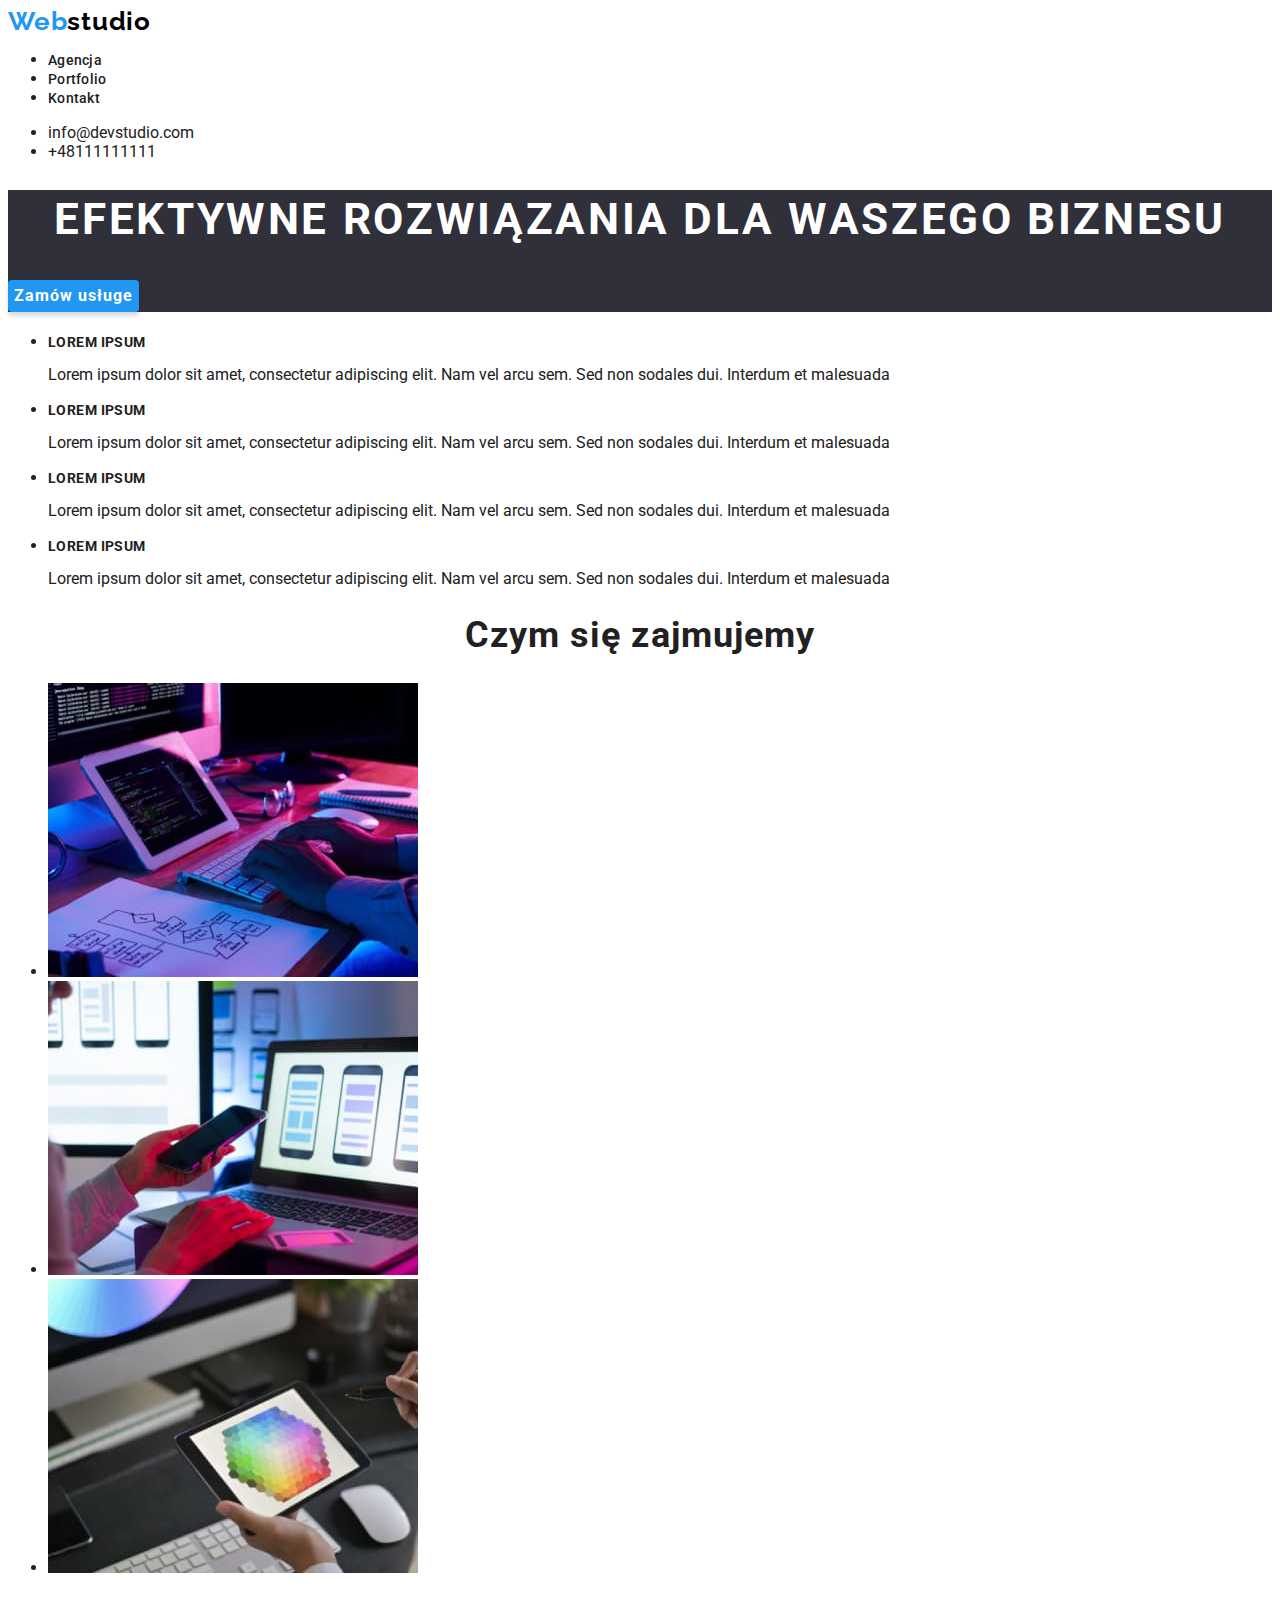
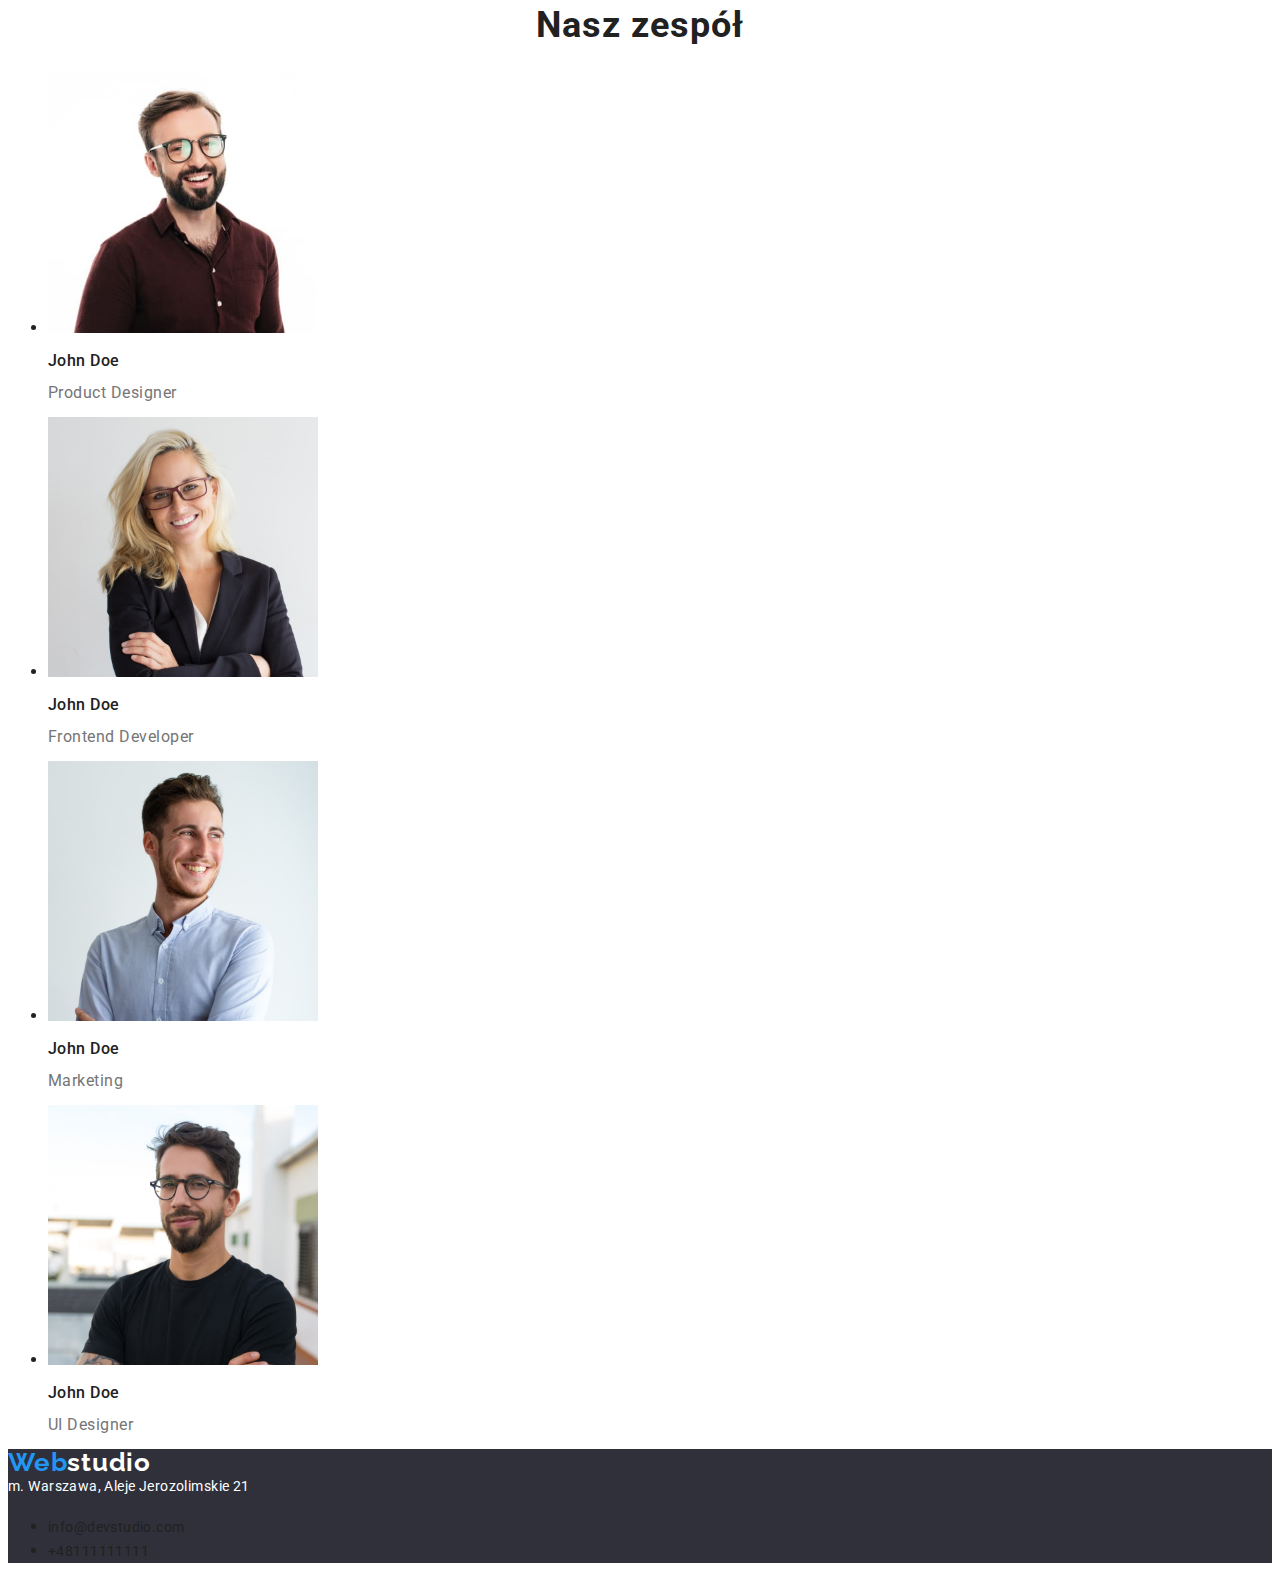
==== commit 6efdad05: "-Removed font-style:normal from styles" ====
--- a/index.html
+++ b/index.html
@@ -58,7 +58,7 @@
     </header>
     <main>
       <section class="section-background">
-        <h1 class="font1-style">EFEKTYWNE ROZWIĄZANIA DLA WASZEGO BIZNESU</h1>
+        <h1 class="h1-font">EFEKTYWNE ROZWIĄZANIA DLA WASZEGO BIZNESU</h1>
         <button class="button-style" type="button">Zamów usługe</button>
       </section>
       <section>
--- a/css/styles.css
+++ b/css/styles.css
@@ -21,7 +21,6 @@
   top: 24px;
 
   font-family: "Raleway";
-  font-style: normal;
   font-weight: 700;
   font-size: 26px;
   line-height: 1;
@@ -35,7 +34,6 @@
 
 .font-style {
   font-family: "Roboto";
-  font-style: normal;
   font-weight: 500;
   font-size: 14px;
   line-height: 1;
@@ -44,9 +42,8 @@
   color: #212121;
 }
 
-.font1-style {
-  font-family: "Roboto";
-  font-style: normal;
+.h1-font {
+  font
   font-weight: 900;
   font-size: 44px;
   line-height: 1.36;
@@ -61,7 +58,6 @@
 
 .font2-style {
   font-family: "Roboto";
-  font-style: normal;
   font-weight: 700;
   font-size: 14px;
   line-height: 1;
@@ -104,7 +100,6 @@
 
 .font4-style {
   font-family: "Roboto";
-  font-style: normal;
   font-weight: 700;
   font-size: 36px;
   line-height: 1;
@@ -116,7 +111,6 @@
 
 .font5-style {
   font-family: "Roboto";
-  font-style: normal;
   font-weight: 500;
   font-size: 16px;
   line-height: 1;
@@ -130,7 +124,6 @@
 
 .font6-style {
   font-family: "Roboto";
-  font-style: normal;
   font-weight: 400;
   font-size: 16px;
   line-height: 1;
@@ -144,7 +137,6 @@
 
 .font7-style {
   font-family: "Roboto";
-  font-style: normal;
   font-weight: 700;
   font-size: 18px;
   line-height: 2;
@@ -157,7 +149,6 @@
 
 .font8-style {
   font-family: "Roboto";
-  font-style: normal;
   font-weight: 400;
   font-size: 16px;
   line-height: 1.88;
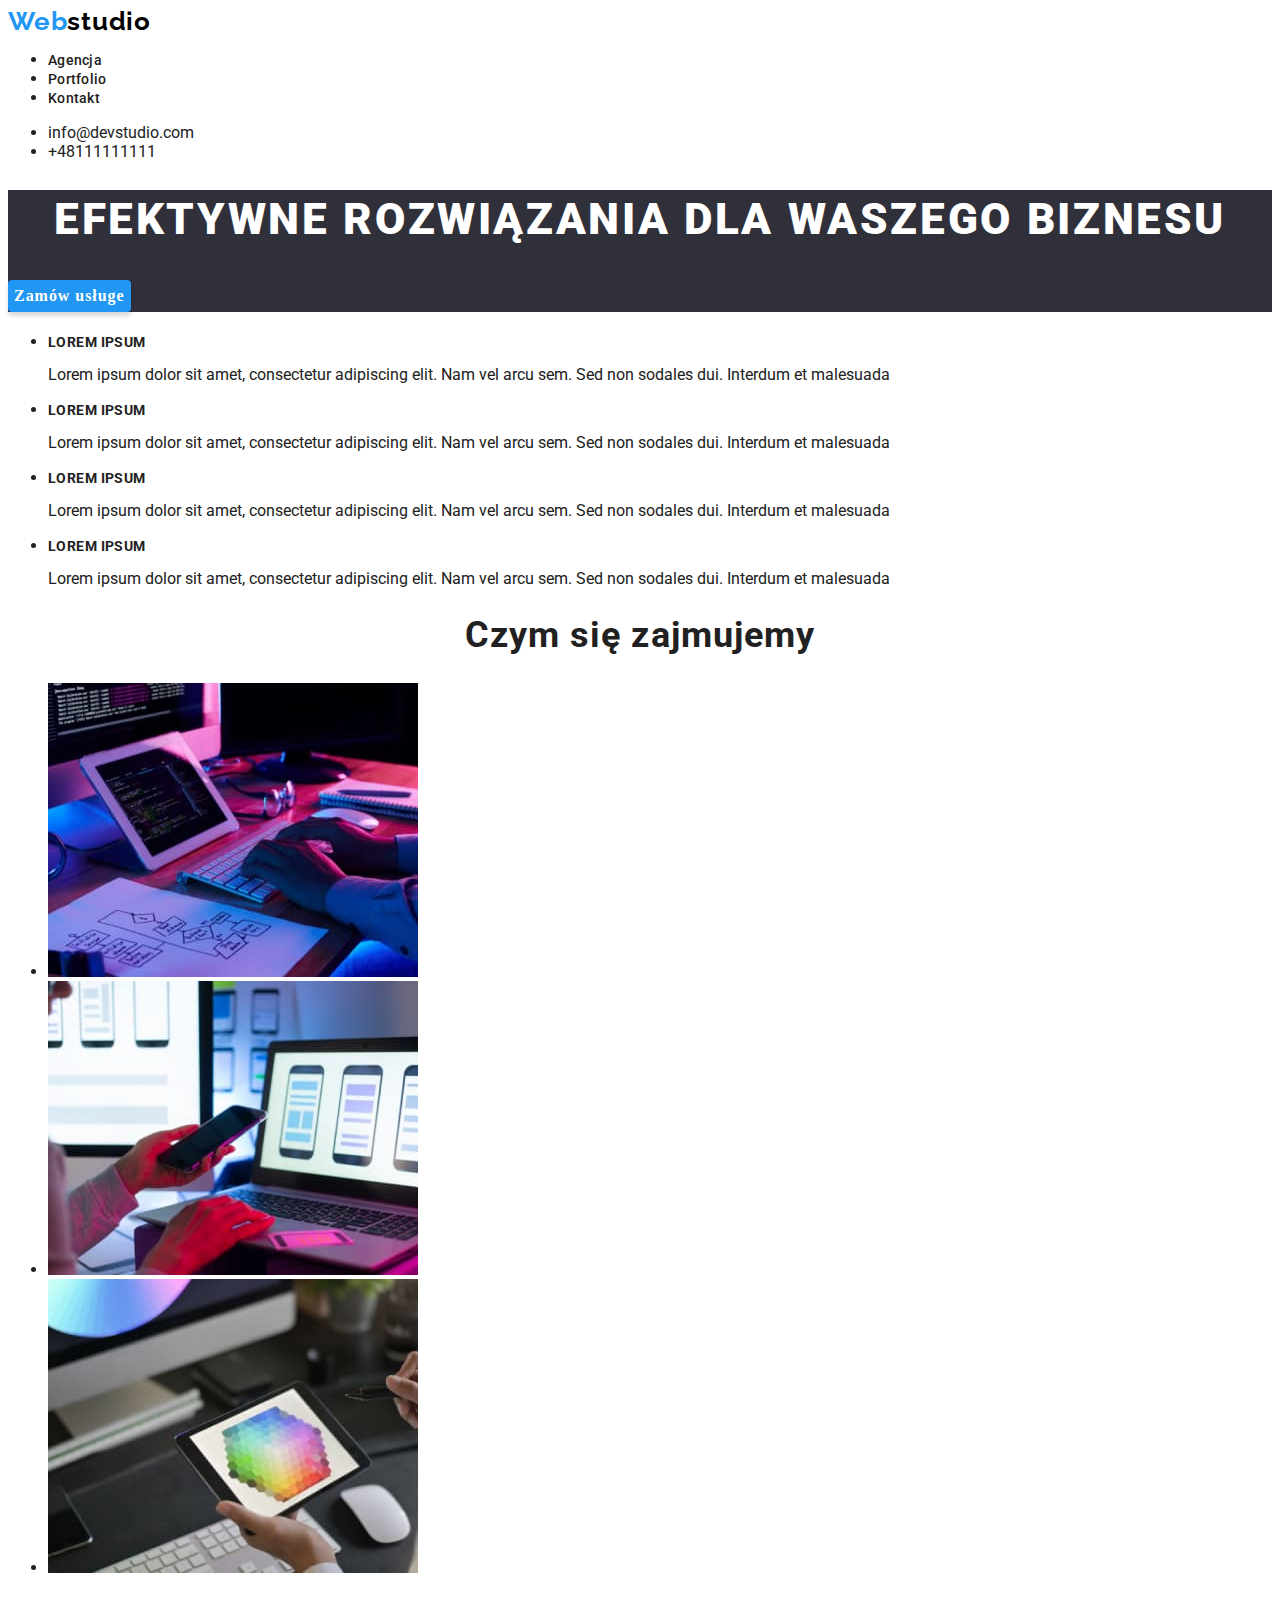
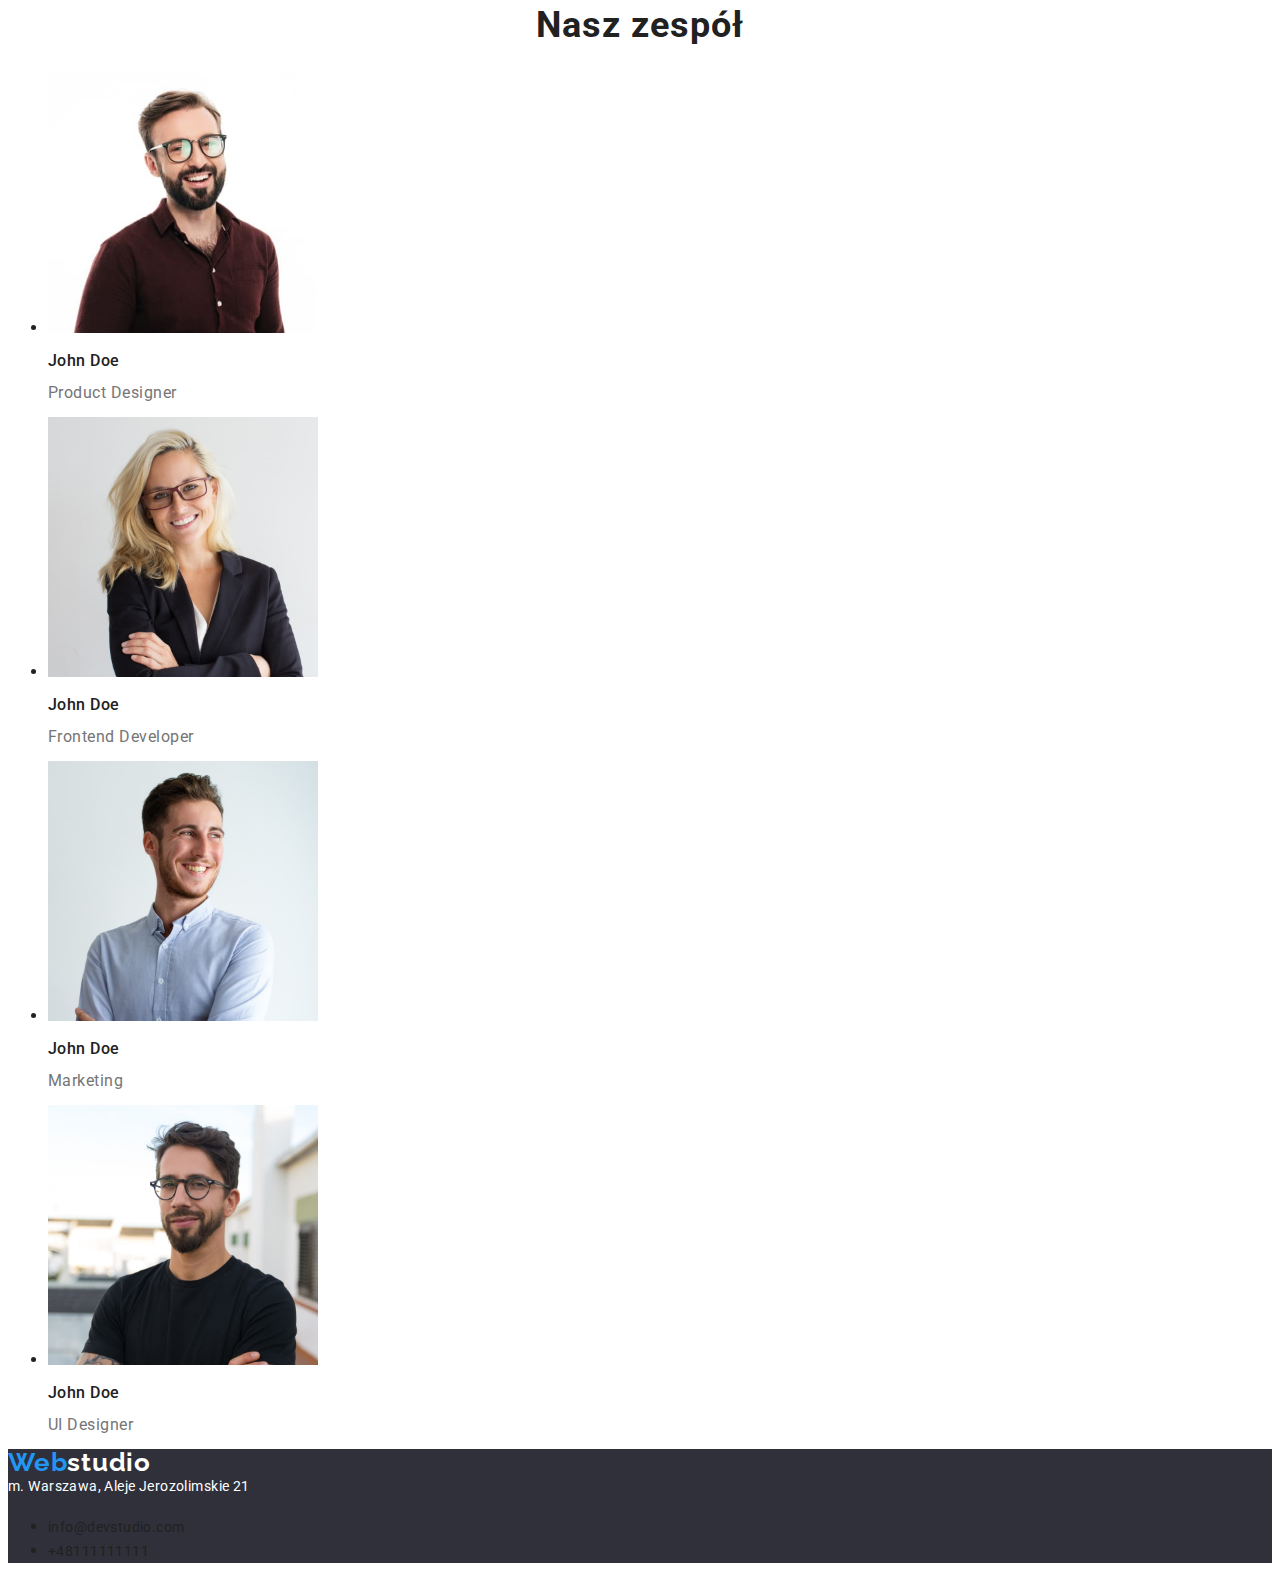
==== commit 0060e718: "-Removed unnecesary stuff from css fonts" ====
--- a/index.html
+++ b/index.html
@@ -52,7 +52,9 @@
           >
         </li>
         <li>
-          <a class="address-font3 links" href="tel:+48111111111">+48111111111</a>
+          <a class="address-font3 links" href="tel:+48111111111"
+            >+48111111111</a
+          >
         </li>
       </ul>
     </header>
@@ -65,28 +67,28 @@
         <h2></h2>
         <ul>
           <li>
-            <h3 class="font2-style">LOREM IPSUM</h3>
-            <p class="font3-style">
-              Lorem ipsum dolor sit amet, consectetur adipiscing elit. Nam vel
-              arcu sem. Sed non sodales dui. Interdum et malesuada
-            </p>
-          </li>
-          <li>
-            <h3 class="font2-style">LOREM IPSUM</h3>
-            <p class="font3-style">
-              Lorem ipsum dolor sit amet, consectetur adipiscing elit. Nam vel
-              arcu sem. Sed non sodales dui. Interdum et malesuada
-            </p>
-          </li>
-          <li>
-            <h3 class="font2-style">LOREM IPSUM</h3>
-            <p class="font3-style">
-              Lorem ipsum dolor sit amet, consectetur adipiscing elit. Nam vel
-              arcu sem. Sed non sodales dui. Interdum et malesuada
-            </p>
-          </li>
-          <li>
-            <h3 class="font2-style">LOREM IPSUM</h3>
+            <h3 class="h3-font">LOREM IPSUM</h3>
+            <p class="font3-style">
+              Lorem ipsum dolor sit amet, consectetur adipiscing elit. Nam vel
+              arcu sem. Sed non sodales dui. Interdum et malesuada
+            </p>
+          </li>
+          <li>
+            <h3 class="h3-font">LOREM IPSUM</h3>
+            <p class="font3-style">
+              Lorem ipsum dolor sit amet, consectetur adipiscing elit. Nam vel
+              arcu sem. Sed non sodales dui. Interdum et malesuada
+            </p>
+          </li>
+          <li>
+            <h3 class="h3-font">LOREM IPSUM</h3>
+            <p class="font3-style">
+              Lorem ipsum dolor sit amet, consectetur adipiscing elit. Nam vel
+              arcu sem. Sed non sodales dui. Interdum et malesuada
+            </p>
+          </li>
+          <li>
+            <h3 class="h3-font">LOREM IPSUM</h3>
             <p class="font3-style">
               Lorem ipsum dolor sit amet, consectetur adipiscing elit. Nam vel
               arcu sem. Sed non sodales dui. Interdum et malesuada
@@ -95,7 +97,7 @@
         </ul>
       </section>
       <section>
-        <h2 class="font4-style">Czym się zajmujemy</h2>
+        <h2 class="h2-font">Czym się zajmujemy</h2>
         <ul>
           <li>
             <img
@@ -124,7 +126,7 @@
         </ul>
       </section>
       <section>
-        <h2 class="font4-style">Nasz zespół</h2>
+        <h2 class="h2-font">Nasz zespół</h2>
         <ul>
           <li>
             <img
@@ -133,7 +135,7 @@
               width="270"
               height="260"
             />
-            <h3 class="font5-style">John Doe</h3>
+            <h3 class="h3-font2">John Doe</h3>
             <p class="font6-style">Product Designer</p>
           </li>
           <li>
@@ -143,7 +145,7 @@
               width="270"
               height="260"
             />
-            <h3 class="font5-style">John Doe</h3>
+            <h3 class="h3-font2">John Doe</h3>
             <p class="font6-style">Frontend Developer</p>
           </li>
           <li>
@@ -153,7 +155,7 @@
               width="270"
               height="260"
             />
-            <h3 class="font5-style">John Doe</h3>
+            <h3 class="h3-font2">John Doe</h3>
             <p class="font6-style">Marketing</p>
           </li>
           <li>
@@ -163,7 +165,7 @@
               width="270"
               height="260"
             />
-            <h3 class="font5-style">John Doe</h3>
+            <h3 class="h3-font2">John Doe</h3>
             <p class="font6-style">UI Designer</p>
           </li>
         </ul>
--- a/css/styles.css
+++ b/css/styles.css
@@ -13,6 +13,60 @@
   --grey-clr:#FFFFFF99
   --grey1-clr:#757575;
 }
+
+.h1-font {
+  font-weight: 900;
+  font-size: 44px;
+  line-height: 1.36;
+  /* or 136% */
+
+  text-align: center;
+  letter-spacing: 0.06em;
+  text-transform: uppercase;
+
+  color: #ffffff;
+}
+
+.h2-font {
+  font-size: 36px;
+  line-height: 1;
+  text-align: center;
+  letter-spacing: 0.03em;
+
+  color: #212121;
+}
+
+.h3-font {
+  font-size: 14px;
+  line-height: 1;
+  letter-spacing: 0.03em;
+  text-transform: uppercase;
+
+  color: #212121;
+}
+
+.h3-font2 {
+  font-weight: 500;
+  font-size: 16px;
+  line-height: 1;
+  /* identical to box height */
+
+  /* text-align: center; */
+  letter-spacing: 0.03em;
+
+  color: #212121;
+}
+
+.h3-font3 {
+  font-size: 18px;
+  line-height: 2;
+  /* identical to box height, or 200% */
+
+  letter-spacing: 0.06em;
+
+  color: #212121;
+}
+
 .webstudio {
   /* position: absolute; */
   width: 145px;
@@ -33,7 +87,6 @@
 }
 
 .font-style {
-  font-family: "Roboto";
   font-weight: 500;
   font-size: 14px;
   line-height: 1;
@@ -42,33 +95,9 @@
   color: #212121;
 }
 
-.h1-font {
-  font
-  font-weight: 900;
-  font-size: 44px;
-  line-height: 1.36;
-  /* or 136% */
-
-  text-align: center;
-  letter-spacing: 0.06em;
-  text-transform: uppercase;
-
-  color: #ffffff;
-}
-
-.font2-style {
-  font-family: "Roboto";
-  font-weight: 700;
-  font-size: 14px;
-  line-height: 1;
-  letter-spacing: 0.03em;
-  text-transform: uppercase;
-
-  color: #212121;
-}
+
 
 .address-font {
-  font-family: "Roboto";
   font-style: normal;
   font-weight: 400;
   font-size: 14px;
@@ -82,7 +111,6 @@
 }
 
 .address-font2 {
-  font-family: 'Roboto';
 font-style: normal;
 font-weight: 400;
 font-size: 14px;
@@ -98,20 +126,11 @@
   color:var(--grey1-clr)
 }
 
-.font4-style {
-  font-family: "Roboto";
-  font-weight: 700;
-  font-size: 36px;
-  line-height: 1;
-  text-align: center;
-  letter-spacing: 0.03em;
-
-  color: #212121;
-}
-
-.font5-style {
-  font-family: "Roboto";
-  font-weight: 500;
+
+
+
+.font6-style {
+  font-weight: 400;
   font-size: 16px;
   line-height: 1;
   /* identical to box height */
@@ -119,36 +138,12 @@
   /* text-align: center; */
   letter-spacing: 0.03em;
 
-  color: #212121;
-}
-
-.font6-style {
-  font-family: "Roboto";
-  font-weight: 400;
-  font-size: 16px;
-  line-height: 1;
-  /* identical to box height */
-
-  /* text-align: center; */
-  letter-spacing: 0.03em;
-
   color: #757575;
 }
 
-.font7-style {
-  font-family: "Roboto";
-  font-weight: 700;
-  font-size: 18px;
-  line-height: 2;
-  /* identical to box height, or 200% */
-
-  letter-spacing: 0.06em;
-
-  color: #212121;
-}
+
 
 .font8-style {
-  font-family: "Roboto";
   font-weight: 400;
   font-size: 16px;
   line-height: 1.88;
@@ -179,7 +174,7 @@
   background: #2196f3;
   box-shadow: 0px 4px 4px rgba(0, 0, 0, 0.15);
   border-radius: 4px;
-  font-family: "Roboto";
+  font-family: "Inherit";
   font-style: normal;
   font-weight: 700;
   font-size: 16px;
@@ -198,7 +193,7 @@
 .button1-style {
   background: #f5f4fa;
   border-radius: 4px;
-  font-family: "Roboto";
+  font-family: "Inherit";
   font-style: normal;
   font-weight: 500;
   font-size: 16px;
@@ -220,7 +215,7 @@
   box-shadow: 0px 3px 1px rgba(0, 0, 0, 0.1), 0px 1px 2px rgba(0, 0, 0, 0.08),
     0px 2px 2px rgba(0, 0, 0, 0.12);
   border-radius: 4px;
-  font-family: "Roboto";
+  font-family: "Inherit";
   font-style: normal;
   font-weight: 500;
   font-size: 16px;
@@ -240,7 +235,7 @@
     box-shadow: 0px 3px 1px rgba(0, 0, 0, 0.1), 0px 1px 2px rgba(0, 0, 0, 0.08),
       0px 2px 2px rgba(0, 0, 0, 0.12);
     border-radius: 4px;
-    font-family: "Roboto";
+    font-family: "Inherit";
     font-style: normal;
     font-weight: 500;
     font-size: 16px;
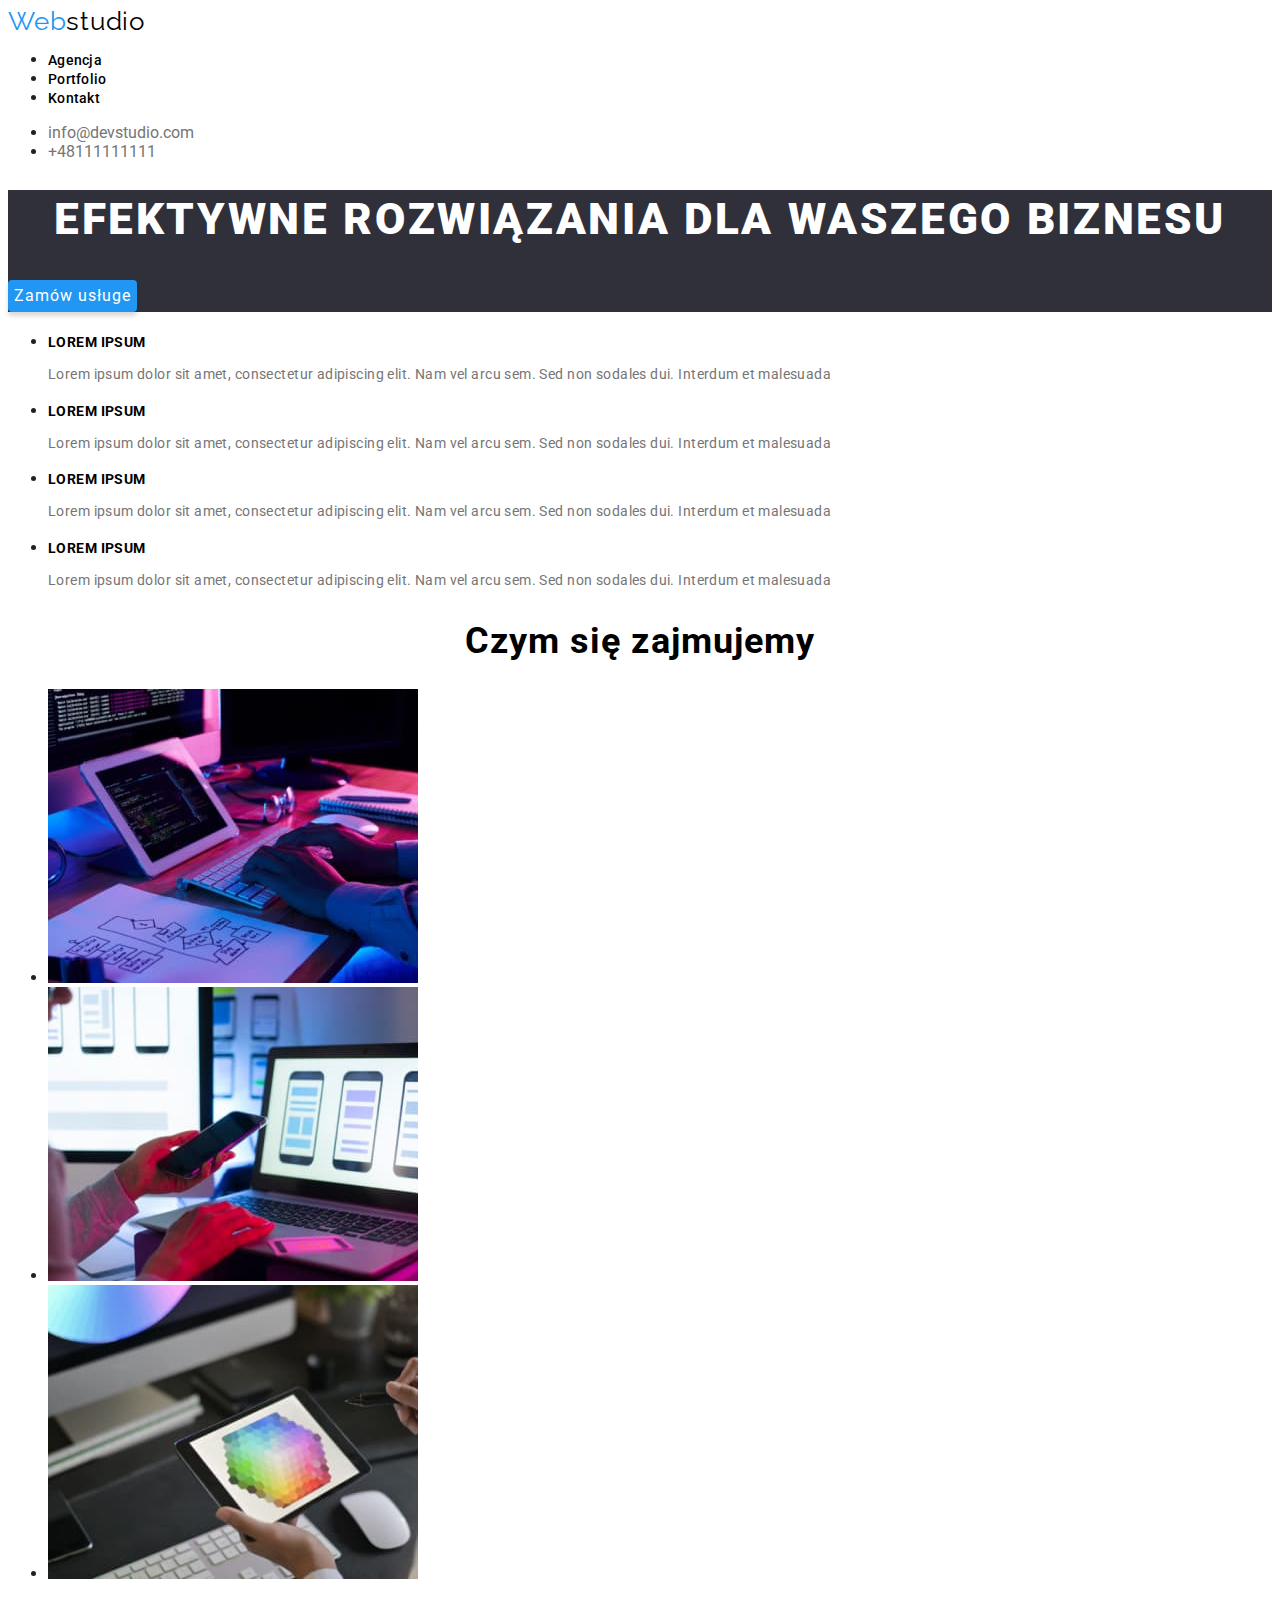
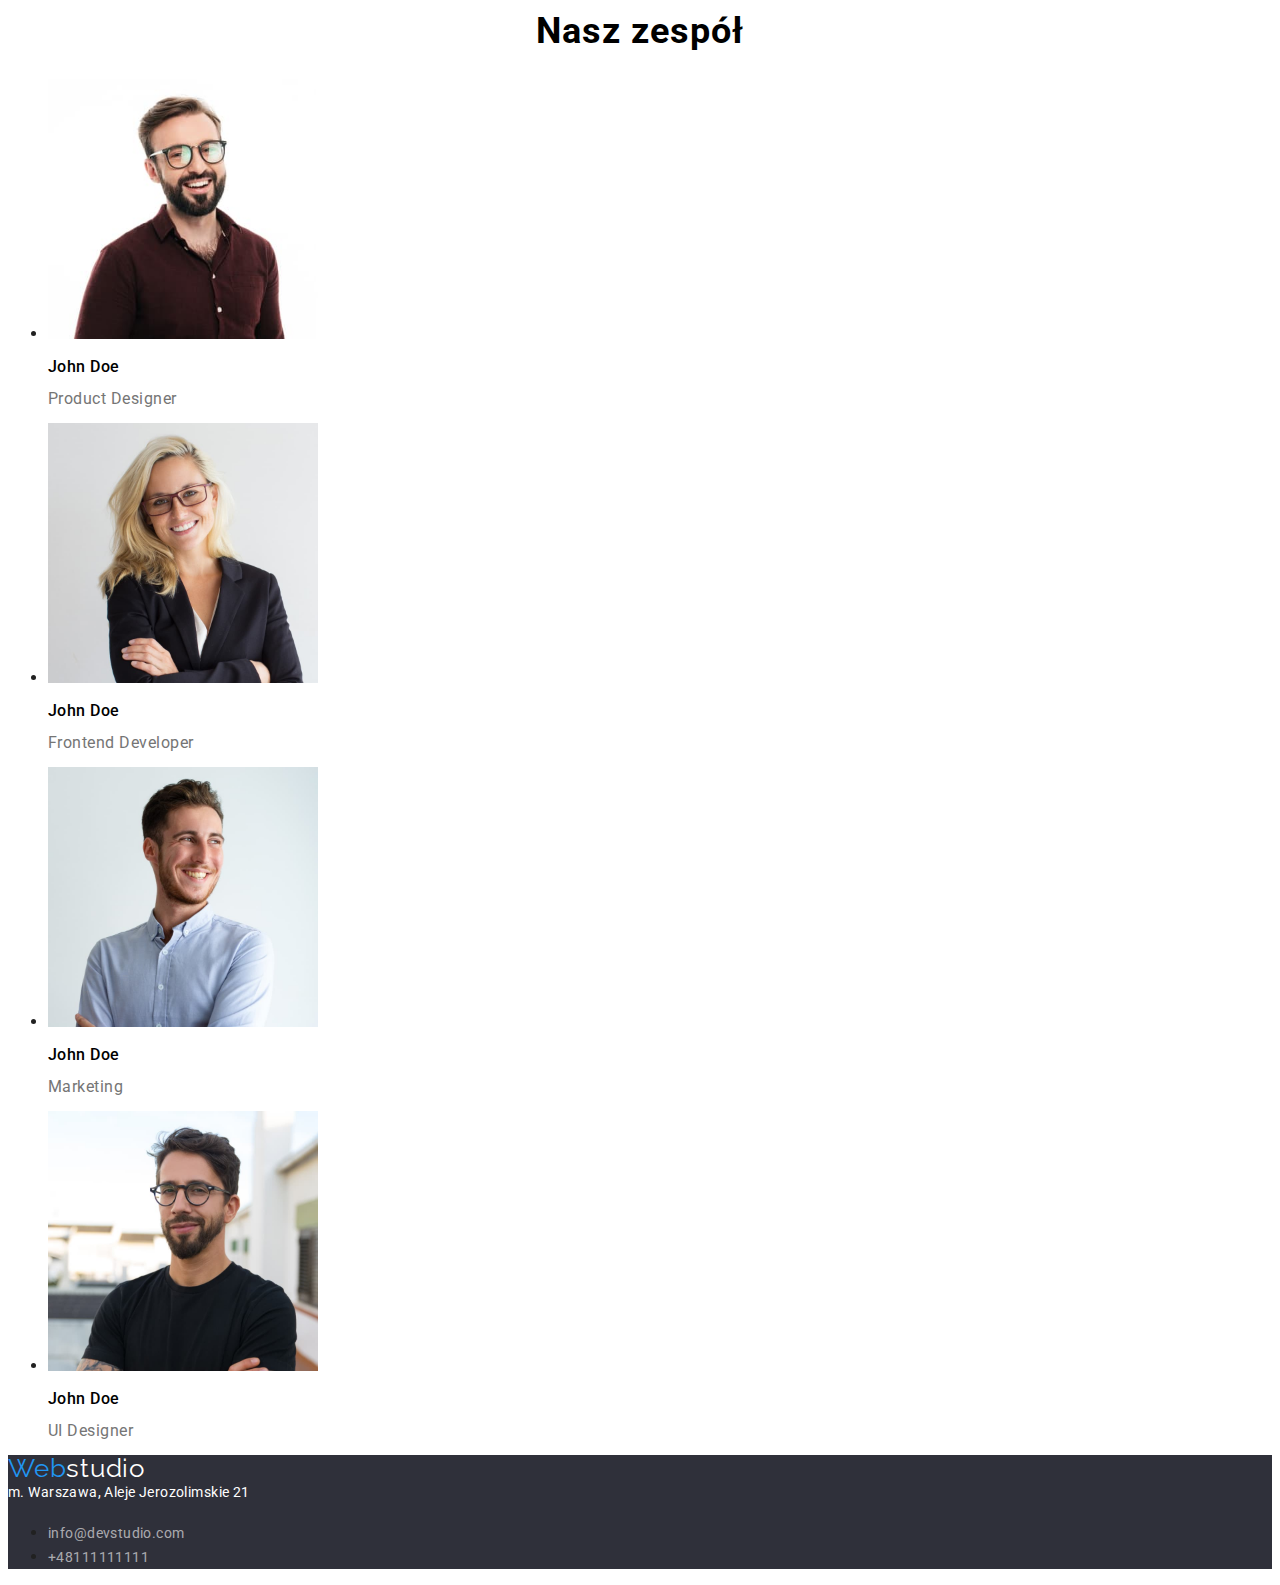
==== commit 5ed3f92f: "-Changed color of lorem ipsum <p>" ====
--- a/index.html
+++ b/index.html
@@ -68,28 +68,28 @@
         <ul>
           <li>
             <h3 class="h3-font">LOREM IPSUM</h3>
-            <p class="font3-style">
-              Lorem ipsum dolor sit amet, consectetur adipiscing elit. Nam vel
-              arcu sem. Sed non sodales dui. Interdum et malesuada
-            </p>
-          </li>
-          <li>
-            <h3 class="h3-font">LOREM IPSUM</h3>
-            <p class="font3-style">
-              Lorem ipsum dolor sit amet, consectetur adipiscing elit. Nam vel
-              arcu sem. Sed non sodales dui. Interdum et malesuada
-            </p>
-          </li>
-          <li>
-            <h3 class="h3-font">LOREM IPSUM</h3>
-            <p class="font3-style">
-              Lorem ipsum dolor sit amet, consectetur adipiscing elit. Nam vel
-              arcu sem. Sed non sodales dui. Interdum et malesuada
-            </p>
-          </li>
-          <li>
-            <h3 class="h3-font">LOREM IPSUM</h3>
-            <p class="font3-style">
+            <p class="font4-style">
+              Lorem ipsum dolor sit amet, consectetur adipiscing elit. Nam vel
+              arcu sem. Sed non sodales dui. Interdum et malesuada
+            </p>
+          </li>
+          <li>
+            <h3 class="h3-font">LOREM IPSUM</h3>
+            <p class="font4-style">
+              Lorem ipsum dolor sit amet, consectetur adipiscing elit. Nam vel
+              arcu sem. Sed non sodales dui. Interdum et malesuada
+            </p>
+          </li>
+          <li>
+            <h3 class="h3-font">LOREM IPSUM</h3>
+            <p class="font4-style">
+              Lorem ipsum dolor sit amet, consectetur adipiscing elit. Nam vel
+              arcu sem. Sed non sodales dui. Interdum et malesuada
+            </p>
+          </li>
+          <li>
+            <h3 class="h3-font">LOREM IPSUM</h3>
+            <p class="font4-style">
               Lorem ipsum dolor sit amet, consectetur adipiscing elit. Nam vel
               arcu sem. Sed non sodales dui. Interdum et malesuada
             </p>
@@ -136,7 +136,7 @@
               height="260"
             />
             <h3 class="h3-font2">John Doe</h3>
-            <p class="font6-style">Product Designer</p>
+            <p class="font2-style">Product Designer</p>
           </li>
           <li>
             <img
@@ -146,7 +146,7 @@
               height="260"
             />
             <h3 class="h3-font2">John Doe</h3>
-            <p class="font6-style">Frontend Developer</p>
+            <p class="font2-style">Frontend Developer</p>
           </li>
           <li>
             <img
@@ -156,7 +156,7 @@
               height="260"
             />
             <h3 class="h3-font2">John Doe</h3>
-            <p class="font6-style">Marketing</p>
+            <p class="font2-style">Marketing</p>
           </li>
           <li>
             <img
@@ -166,7 +166,7 @@
               height="260"
             />
             <h3 class="h3-font2">John Doe</h3>
-            <p class="font6-style">UI Designer</p>
+            <p class="font2-style">UI Designer</p>
           </li>
         </ul>
       </section>
--- a/css/styles.css
+++ b/css/styles.css
@@ -1,17 +1,15 @@
 body {
-  font-family: "Oleo Script", cursive;
-  font-family: "Raleway", sans-serif;
   font-family: "Roboto", sans-serif;
   color: #212121;
 }
 
 :root {
-  --white-clr: #FFFFFF;
-  --blue-clr: #2196F3;
+  --white-clr: #ffffff;
+  --blue-clr: #2196f3;
   --black-clr: #000000;
-  --black1-clr: #2F303A;
-  --grey-clr:#FFFFFF99
-  --grey1-clr:#757575;
+  --black1-clr: #2f303a;
+  --grey-clr: #ffffff99;
+  --grey1-clr: #757575;
 }
 
 .h1-font {
@@ -24,7 +22,7 @@
   letter-spacing: 0.06em;
   text-transform: uppercase;
 
-  color: #ffffff;
+  color: var(--white-clr);
 }
 
 .h2-font {
@@ -33,7 +31,7 @@
   text-align: center;
   letter-spacing: 0.03em;
 
-  color: #212121;
+  color: var(--black-clr);
 }
 
 .h3-font {
@@ -42,7 +40,7 @@
   letter-spacing: 0.03em;
   text-transform: uppercase;
 
-  color: #212121;
+  color: var(--black-clr);
 }
 
 .h3-font2 {
@@ -54,7 +52,7 @@
   /* text-align: center; */
   letter-spacing: 0.03em;
 
-  color: #212121;
+  color: var(--black-clr);
 }
 
 .h3-font3 {
@@ -64,7 +62,45 @@
 
   letter-spacing: 0.06em;
 
-  color: #212121;
+  color: var(--black-clr);
+}
+
+.font-style {
+  font-weight: 500;
+  font-size: 14px;
+  line-height: 1;
+  letter-spacing: 0.02em;
+
+  color: var(--black-clr);
+}
+
+.font2-style {
+  font-size: 16px;
+  line-height: 1;
+  /* identical to box height */
+
+  /* text-align: center; */
+  letter-spacing: 0.03em;
+
+  color: var(--grey1-clr);
+}
+
+.font3-style {
+  font-size: 16px;
+  line-height: 1.88;
+  /* identical to box height, or 188% */
+
+  letter-spacing: 0.03em;
+
+  color: var(--grey1-clr);
+}
+
+.font4-style {
+font-size: 14px;
+line-height: 1.71;
+/* or 171% */
+letter-spacing: 0.03em;
+color: var(--grey1-clr);
 }
 
 .webstudio {
@@ -75,87 +111,44 @@
   top: 24px;
 
   font-family: "Raleway";
-  font-weight: 700;
   font-size: 26px;
   line-height: 1;
   /* identical to box height */
 
   letter-spacing: 0.03em;
 
-  color: #000000;
+  color: var(--black-clr);
   text-decoration: none;
 }
 
-.font-style {
-  font-weight: 500;
-  font-size: 14px;
-  line-height: 1;
-  letter-spacing: 0.02em;
-
-  color: #212121;
-}
-
-
-
 .address-font {
   font-style: normal;
-  font-weight: 400;
   font-size: 14px;
   line-height: 1.71;
   /* or 171% */
 
   letter-spacing: 0.03em;
 
-  color:var(--white-clr);
+  color: var(--white-clr);
   text-decoration: none;
 }
 
 .address-font2 {
-font-style: normal;
-font-weight: 400;
-font-size: 14px;
-line-height: 24px;
-/* or 171% */
-
-letter-spacing: 0.03em;
-color:var(--grey-clr);
+  font-style: normal;
+  font-size: 14px;
+  line-height: 24px;
+  /* or 171% */
+
+  letter-spacing: 0.03em;
+  color: var(--grey-clr);
 }
 
 .address-font3 {
- 
-  color:var(--grey1-clr)
-}
-
-
-
-
-.font6-style {
-  font-weight: 400;
-  font-size: 16px;
-  line-height: 1;
-  /* identical to box height */
-
-  /* text-align: center; */
-  letter-spacing: 0.03em;
-
-  color: #757575;
-}
-
-
-
-.font8-style {
-  font-weight: 400;
-  font-size: 16px;
-  line-height: 1.88;
-  /* identical to box height, or 188% */
-
-  letter-spacing: 0.03em;
-
-  color: #757575;
+  color: var(--grey1-clr);
 }
 
 .section-background {
-  background: #2f303a;
+  background: var(--black1-clr);
 }
 .links {
   text-decoration: none;
@@ -163,20 +156,19 @@
 }
 
 .links:hover {
-  color: #2196f3;
-}
-
-.links:focus             {
-    color: #2196f3;
-  }
+  color: var(--blue-clr);
+}
+
+.links:focus {
+  color: var(--blue-clr);
+}
 
 .button-style {
-  background: #2196f3;
+  background: var(--blue-clr);
   box-shadow: 0px 4px 4px rgba(0, 0, 0, 0.15);
   border-radius: 4px;
-  font-family: "Inherit";
-  font-style: normal;
-  font-weight: 700;
+  font-family: inherit;
+  font-style: normal;
   font-size: 16px;
   line-height: 1.87;
 
@@ -185,15 +177,15 @@
   text-align: center;
   letter-spacing: 0.06em;
 
-  color: #ffffff;
+  color: var(--white-clr);
   border: 0;
-  cursor:pointer;
+  cursor: pointer;
 }
 
 .button1-style {
-  background: #f5f4fa;
-  border-radius: 4px;
-  font-family: "Inherit";
+  background: var(--white-clr);
+  border-radius: 4px;
+  font-family: inherit;
   font-style: normal;
   font-weight: 500;
   font-size: 16px;
@@ -203,19 +195,19 @@
   text-align: center;
   letter-spacing: 0.03em;
 
-  color: #212121;
+  color: var(--black-clr);
   border: 0;
-  cursor:pointer;
+  cursor: pointer;
 }
 
 .button1-style:hover {
-  background: #2196f3;
+  background: var(--blue-clr);
   /* shadow-middle */
 
   box-shadow: 0px 3px 1px rgba(0, 0, 0, 0.1), 0px 1px 2px rgba(0, 0, 0, 0.08),
     0px 2px 2px rgba(0, 0, 0, 0.12);
   border-radius: 4px;
-  font-family: "Inherit";
+  font-family: inherit;
   font-style: normal;
   font-weight: 500;
   font-size: 16px;
@@ -225,25 +217,25 @@
   text-align: center;
   letter-spacing: 0.03em;
 
-  color: #ffffff;
+  color: var(--white-clr);
 }
 
 .button1-style:focus {
-    background: #2196f3;
-    /* shadow-middle */
-  
-    box-shadow: 0px 3px 1px rgba(0, 0, 0, 0.1), 0px 1px 2px rgba(0, 0, 0, 0.08),
-      0px 2px 2px rgba(0, 0, 0, 0.12);
-    border-radius: 4px;
-    font-family: "Inherit";
-    font-style: normal;
-    font-weight: 500;
-    font-size: 16px;
-    line-height: 1.62;
-    /* identical to box height, or 162% */
-  
-    text-align: center;
-    letter-spacing: 0.03em;
-  
-    color: #ffffff;
-  }
+  background: var(--blue-clr);
+  /* shadow-middle */
+
+  box-shadow: 0px 3px 1px rgba(0, 0, 0, 0.1), 0px 1px 2px rgba(0, 0, 0, 0.08),
+    0px 2px 2px rgba(0, 0, 0, 0.12);
+  border-radius: 4px;
+  font-family: inherit;
+  font-style: normal;
+  font-weight: 500;
+  font-size: 16px;
+  line-height: 1.62;
+  /* identical to box height, or 162% */
+
+  text-align: center;
+  letter-spacing: 0.03em;
+
+  color: var(--white-clr);
+}
